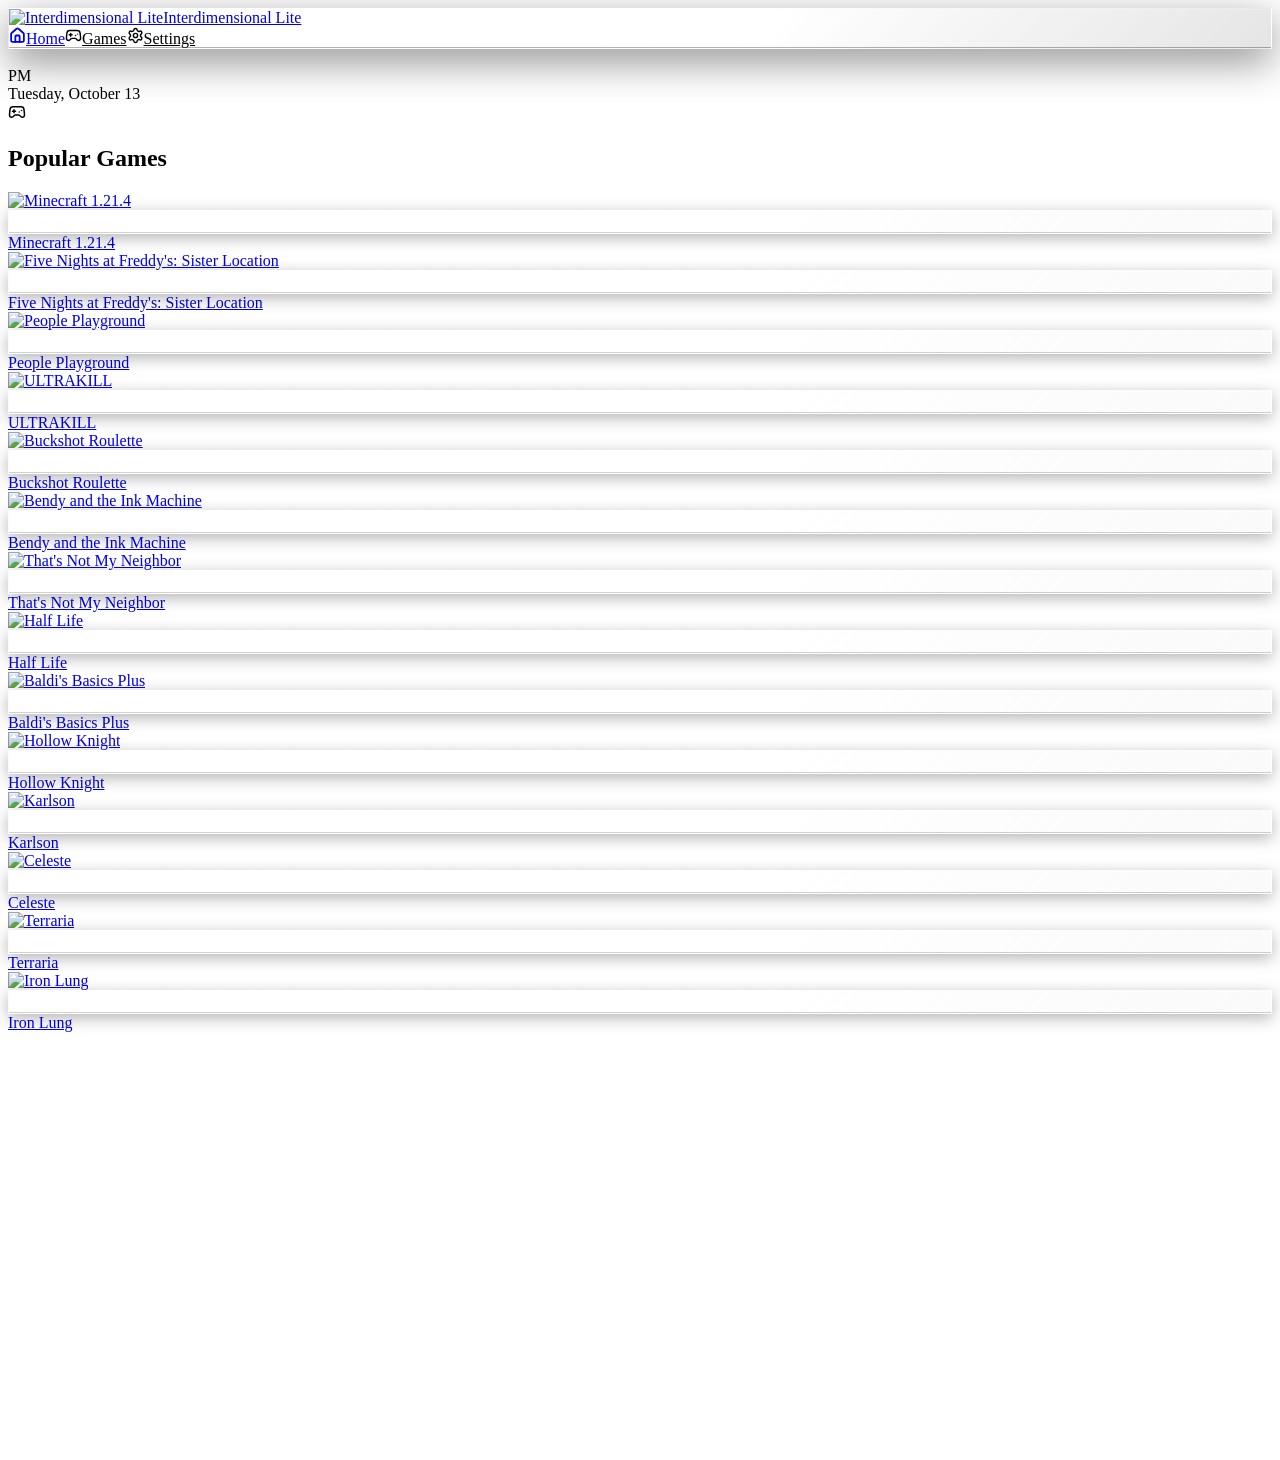
==== Interdimensional Lite.html @ 0acb7c96 "Add files via upload" ====
<!DOCTYPE html>
<!-- saved from url=(0045)https://pinkdev.d13qic2f6zga3.amplifyapp.com/ -->
<html lang="en" class="dark" data-theme="black" data-liquid-glass="true" style="--lg-blur: 32px; --lg-saturate: 220%; --lg-brightness: 1.06; --lg-border-opacity: 0.12; --lg-refraction: 1;"><head><meta http-equiv="Content-Type" content="text/html; charset=UTF-8">
    
    <link rel="icon" type="image/png" href="./Interdimensional Lite_files/favicon.png" crossorigin="anonymous">
    <meta name="viewport" content="width=device-width, initial-scale=1.0">
    <title>Interdimensional Lite</title>
    <link rel="preconnect" href="https://fonts.googleapis.com/">
    <link rel="preconnect" href="https://fonts.gstatic.com/" crossorigin="">
    <link href="./Interdimensional Lite_files/css2" rel="stylesheet">
    <script type="module" crossorigin="" src="./Interdimensional Lite_files/index-JoggaR83.js.download"></script>
    <link rel="stylesheet" crossorigin="" href="./Interdimensional Lite_files/index-BYMD2Hhy.css">
  </head>
  <body class="text-white antialiased" style="overflow: hidden;">
    <div id="root"><div class="flex flex-col min-h-screen relative z-10"><div class="fixed top-4 left-1/2 -translate-x-1/2 z-50"><nav class="flex items-center gap-1.5 px-3 py-2 rounded-2xl" style="background: linear-gradient(135deg, rgba(255, 255, 255, 0.1), rgba(255, 255, 255, 0.024) 30%, rgba(255, 255, 255, 0.06) 60%, rgba(0, 0, 0, 0.1)); border: 1px solid rgba(255, 255, 255, 0.12); box-shadow: rgba(255, 255, 255, 0.22) 0px 1px 0px inset, rgba(0, 0, 0, 0.3) 0px -1px 0px inset, rgba(0, 0, 0, 0.45) 0px 12px 40px, rgba(255, 255, 255, 0.08) 0px 0px 0px 0.5px; backdrop-filter: blur(42px) saturate(253%) brightness(1.06) contrast(1);"><a class="flex items-center gap-2 px-3 py-1.5 mr-1.5" href="https://pinkdev.d13qic2f6zga3.amplifyapp.com/"><img src="./Interdimensional Lite_files/favicon.png" alt="Interdimensional Lite" class="w-6 h-6 rounded-md"><span class="text-sm font-bold tracking-tight hidden sm:inline" style="color: var(--text-primary);">Interdimensional Lite</span></a><div class="w-px h-6 mr-1.5" style="background: var(--border);"></div><a class="flex items-center gap-1.5 px-3 py-2 rounded-xl text-sm font-medium transition-all duration-200" href="https://pinkdev.d13qic2f6zga3.amplifyapp.com/" style="background: linear-gradient(180deg, color-mix(in srgb, var(--accent) 30%, transparent), color-mix(in srgb, var(--accent) 10%, transparent)); backdrop-filter: blur(21px) saturate(231%) brightness(1.06) contrast(1); border: 1px solid color-mix(in srgb, var(--accent) 45%, transparent); box-shadow: 0 1px 0 rgba(255,255,255,0.24) inset, 0 4px 16px color-mix(in srgb, var(--accent) 25%, transparent);"><svg xmlns="http://www.w3.org/2000/svg" width="17" height="17" viewBox="0 0 24 24" fill="none" stroke="currentColor" stroke-width="2.5" stroke-linecap="round" stroke-linejoin="round" class="lucide lucide-house" aria-hidden="true"><path d="M15 21v-8a1 1 0 0 0-1-1h-4a1 1 0 0 0-1 1v8"></path><path d="M3 10a2 2 0 0 1 .709-1.528l7-6a2 2 0 0 1 2.582 0l7 6A2 2 0 0 1 21 10v9a2 2 0 0 1-2 2H5a2 2 0 0 1-2-2z"></path></svg><span class="hidden sm:inline">Home</span></a><a class="flex items-center gap-1.5 px-3 py-2 rounded-xl text-sm font-medium transition-all duration-200" href="https://pinkdev.d13qic2f6zga3.amplifyapp.com/games" style="color: var(--text-secondary);"><svg xmlns="http://www.w3.org/2000/svg" width="17" height="17" viewBox="0 0 24 24" fill="none" stroke="currentColor" stroke-width="2" stroke-linecap="round" stroke-linejoin="round" class="lucide lucide-gamepad2 lucide-gamepad-2" aria-hidden="true"><line x1="6" x2="10" y1="11" y2="11"></line><line x1="8" x2="8" y1="9" y2="13"></line><line x1="15" x2="15.01" y1="12" y2="12"></line><line x1="18" x2="18.01" y1="10" y2="10"></line><path d="M17.32 5H6.68a4 4 0 0 0-3.978 3.59c-.006.052-.01.101-.017.152C2.604 9.416 2 14.456 2 16a3 3 0 0 0 3 3c1 0 1.5-.5 2-1l1.414-1.414A2 2 0 0 1 9.828 16h4.344a2 2 0 0 1 1.414.586L17 18c.5.5 1 1 2 1a3 3 0 0 0 3-3c0-1.545-.604-6.584-.685-7.258-.007-.05-.011-.1-.017-.151A4 4 0 0 0 17.32 5z"></path></svg><span class="hidden sm:inline">Games</span></a><a class="flex items-center gap-1.5 px-3 py-2 rounded-xl text-sm font-medium transition-all duration-200" href="https://pinkdev.d13qic2f6zga3.amplifyapp.com/settings" style="color: var(--text-secondary);"><svg xmlns="http://www.w3.org/2000/svg" width="17" height="17" viewBox="0 0 24 24" fill="none" stroke="currentColor" stroke-width="2" stroke-linecap="round" stroke-linejoin="round" class="lucide lucide-settings" aria-hidden="true"><path d="M9.671 4.136a2.34 2.34 0 0 1 4.659 0 2.34 2.34 0 0 0 3.319 1.915 2.34 2.34 0 0 1 2.33 4.033 2.34 2.34 0 0 0 0 3.831 2.34 2.34 0 0 1-2.33 4.033 2.34 2.34 0 0 0-3.319 1.915 2.34 2.34 0 0 1-4.659 0 2.34 2.34 0 0 0-3.32-1.915 2.34 2.34 0 0 1-2.33-4.033 2.34 2.34 0 0 0 0-3.831A2.34 2.34 0 0 1 6.35 6.051a2.34 2.34 0 0 0 3.319-1.915"></path><circle cx="12" cy="12" r="3"></circle></svg><span class="hidden sm:inline">Settings</span></a></nav></div><main class="flex-1"><div class="h-screen newtab-bg overflow-hidden"><div class="max-w-[1400px] mx-auto px-6 pt-24 pb-16 flex flex-col items-center gap-10"><div class="flex flex-col items-center gap-1.5 mt-6"><div class="text-7xl font-light tracking-tight leading-none" style="font-feature-settings: &quot;tnum&quot;; background-image: ; background-position-x: ; background-position-y: ; background-size: ; background-repeat: ; background-attachment: ; background-origin: ; background-clip: text; background-color: ; -webkit-text-fill-color: transparent; animation: 6s ease-in-out 0s infinite alternate none running clock-shimmer;">12:46</div><div class="text-lg font-light" style="color: var(--text-secondary); font-feature-settings: &quot;tnum&quot;;">PM</div><div class="flex gap-4 items-center mt-1 text-sm" style="color: var(--text-secondary);"><span>Tuesday, October 13</span></div></div><div class="w-full" style="animation: 0.35s cubic-bezier(0.2, 0.7, 0.2, 1) 0.15s 1 normal both running section-fade;"><div class="flex items-center gap-2 mb-4 px-1.5"><svg xmlns="http://www.w3.org/2000/svg" width="18" height="18" viewBox="0 0 24 24" fill="none" stroke="currentColor" stroke-width="2" stroke-linecap="round" stroke-linejoin="round" class="lucide lucide-gamepad2 lucide-gamepad-2" aria-hidden="true" style="color: var(--accent);"><line x1="6" x2="10" y1="11" y2="11"></line><line x1="8" x2="8" y1="9" y2="13"></line><line x1="15" x2="15.01" y1="12" y2="12"></line><line x1="18" x2="18.01" y1="10" y2="10"></line><path d="M17.32 5H6.68a4 4 0 0 0-3.978 3.59c-.006.052-.01.101-.017.152C2.604 9.416 2 14.456 2 16a3 3 0 0 0 3 3c1 0 1.5-.5 2-1l1.414-1.414A2 2 0 0 1 9.828 16h4.344a2 2 0 0 1 1.414.586L17 18c.5.5 1 1 2 1a3 3 0 0 0 3-3c0-1.545-.604-6.584-.685-7.258-.007-.05-.011-.1-.017-.151A4 4 0 0 0 17.32 5z"></path></svg><h2 class="text-lg font-semibold" style="color: var(--text-primary);">Popular Games</h2></div><div class="grid grid-cols-3 sm:grid-cols-4 md:grid-cols-5 lg:grid-cols-6 xl:grid-cols-7 gap-[11px]"><a class="card-no-shrink block overflow-hidden group relative aspect-square" href="https://pinkdev.d13qic2f6zga3.amplifyapp.com/game/minecraft-1-21-4" style="opacity: 1; transform: scale(1); transition: opacity 0.15s ease-out, transform 0.15s ease-out;"><img src="./Interdimensional Lite_files/183.png" alt="Minecraft 1.21.4" loading="lazy" decoding="async" class="w-full h-full object-cover transition-transform duration-500 group-hover:scale-105"><div class="absolute inset-0 bg-black/0 group-hover:bg-black/50 transition-all duration-300 flex items-center justify-center"><div class="w-11 h-11 rounded-full flex items-center justify-center opacity-0 group-hover:opacity-100 scale-75 group-hover:scale-100 transition-all duration-300" style="background: linear-gradient(135deg, rgba(255, 255, 255, 0.18), rgba(255, 255, 255, 0.05) 30%, rgba(255, 255, 255, 0.12) 60%, rgba(0, 0, 0, 0.02)); backdrop-filter: blur(21px) saturate(242%) brightness(1.06) contrast(1); border: 1px solid rgba(255, 255, 255, 0.192); box-shadow: rgba(255, 255, 255, 0.28) 0px 1px 0px inset, rgba(0, 0, 0, 0.18) 0px -1px 0px inset, rgba(0, 0, 0, 0.3) 0px 4px 16px; color: rgb(255, 255, 255);"><svg xmlns="http://www.w3.org/2000/svg" width="18" height="18" viewBox="0 0 24 24" fill="white" stroke="currentColor" stroke-width="2" stroke-linecap="round" stroke-linejoin="round" class="lucide lucide-play text-white ml-0.5" aria-hidden="true"><path d="M5 5a2 2 0 0 1 3.008-1.728l11.997 6.998a2 2 0 0 1 .003 3.458l-12 7A2 2 0 0 1 5 19z"></path></svg></div></div><div class="absolute bottom-0 left-0 right-0 bg-gradient-to-t from-black/80 via-black/40 to-transparent p-3 pt-8 translate-y-full group-hover:translate-y-0 transition-transform duration-300"><span class="text-white font-semibold text-[13px]">Minecraft 1.21.4</span></div></a><a class="card-no-shrink block overflow-hidden group relative aspect-square" href="https://pinkdev.d13qic2f6zga3.amplifyapp.com/game/five-nights-at-freddy-s-sister-location" style="opacity: 1; transform: scale(1); transition: opacity 0.15s ease-out, transform 0.15s ease-out;"><img src="./Interdimensional Lite_files/185.png" alt="Five Nights at Freddy's: Sister Location" loading="lazy" decoding="async" class="w-full h-full object-cover transition-transform duration-500 group-hover:scale-105"><div class="absolute inset-0 bg-black/0 group-hover:bg-black/50 transition-all duration-300 flex items-center justify-center"><div class="w-11 h-11 rounded-full flex items-center justify-center opacity-0 group-hover:opacity-100 scale-75 group-hover:scale-100 transition-all duration-300" style="background: linear-gradient(135deg, rgba(255, 255, 255, 0.18), rgba(255, 255, 255, 0.05) 30%, rgba(255, 255, 255, 0.12) 60%, rgba(0, 0, 0, 0.02)); backdrop-filter: blur(21px) saturate(242%) brightness(1.06) contrast(1); border: 1px solid rgba(255, 255, 255, 0.192); box-shadow: rgba(255, 255, 255, 0.28) 0px 1px 0px inset, rgba(0, 0, 0, 0.18) 0px -1px 0px inset, rgba(0, 0, 0, 0.3) 0px 4px 16px; color: rgb(255, 255, 255);"><svg xmlns="http://www.w3.org/2000/svg" width="18" height="18" viewBox="0 0 24 24" fill="white" stroke="currentColor" stroke-width="2" stroke-linecap="round" stroke-linejoin="round" class="lucide lucide-play text-white ml-0.5" aria-hidden="true"><path d="M5 5a2 2 0 0 1 3.008-1.728l11.997 6.998a2 2 0 0 1 .003 3.458l-12 7A2 2 0 0 1 5 19z"></path></svg></div></div><div class="absolute bottom-0 left-0 right-0 bg-gradient-to-t from-black/80 via-black/40 to-transparent p-3 pt-8 translate-y-full group-hover:translate-y-0 transition-transform duration-300"><span class="text-white font-semibold text-[13px]">Five Nights at Freddy's: Sister Location</span></div></a><a class="card-no-shrink block overflow-hidden group relative aspect-square" href="https://pinkdev.d13qic2f6zga3.amplifyapp.com/game/people-playground" style="opacity: 1; transform: scale(1); transition: opacity 0.15s ease-out, transform 0.15s ease-out;"><img src="./Interdimensional Lite_files/194-m.png" alt="People Playground" loading="lazy" decoding="async" class="w-full h-full object-cover transition-transform duration-500 group-hover:scale-105"><div class="absolute inset-0 bg-black/0 group-hover:bg-black/50 transition-all duration-300 flex items-center justify-center"><div class="w-11 h-11 rounded-full flex items-center justify-center opacity-0 group-hover:opacity-100 scale-75 group-hover:scale-100 transition-all duration-300" style="background: linear-gradient(135deg, rgba(255, 255, 255, 0.18), rgba(255, 255, 255, 0.05) 30%, rgba(255, 255, 255, 0.12) 60%, rgba(0, 0, 0, 0.02)); backdrop-filter: blur(21px) saturate(242%) brightness(1.06) contrast(1); border: 1px solid rgba(255, 255, 255, 0.192); box-shadow: rgba(255, 255, 255, 0.28) 0px 1px 0px inset, rgba(0, 0, 0, 0.18) 0px -1px 0px inset, rgba(0, 0, 0, 0.3) 0px 4px 16px; color: rgb(255, 255, 255);"><svg xmlns="http://www.w3.org/2000/svg" width="18" height="18" viewBox="0 0 24 24" fill="white" stroke="currentColor" stroke-width="2" stroke-linecap="round" stroke-linejoin="round" class="lucide lucide-play text-white ml-0.5" aria-hidden="true"><path d="M5 5a2 2 0 0 1 3.008-1.728l11.997 6.998a2 2 0 0 1 .003 3.458l-12 7A2 2 0 0 1 5 19z"></path></svg></div></div><div class="absolute bottom-0 left-0 right-0 bg-gradient-to-t from-black/80 via-black/40 to-transparent p-3 pt-8 translate-y-full group-hover:translate-y-0 transition-transform duration-300"><span class="text-white font-semibold text-[13px]">People Playground</span></div></a><a class="card-no-shrink block overflow-hidden group relative aspect-square" href="https://pinkdev.d13qic2f6zga3.amplifyapp.com/game/ultrakill" style="opacity: 1; transform: scale(1); transition: opacity 0.15s ease-out, transform 0.15s ease-out;"><img src="./Interdimensional Lite_files/196.png" alt="ULTRAKILL" loading="lazy" decoding="async" class="w-full h-full object-cover transition-transform duration-500 group-hover:scale-105"><div class="absolute inset-0 bg-black/0 group-hover:bg-black/50 transition-all duration-300 flex items-center justify-center"><div class="w-11 h-11 rounded-full flex items-center justify-center opacity-0 group-hover:opacity-100 scale-75 group-hover:scale-100 transition-all duration-300" style="background: linear-gradient(135deg, rgba(255, 255, 255, 0.18), rgba(255, 255, 255, 0.05) 30%, rgba(255, 255, 255, 0.12) 60%, rgba(0, 0, 0, 0.02)); backdrop-filter: blur(21px) saturate(242%) brightness(1.06) contrast(1); border: 1px solid rgba(255, 255, 255, 0.192); box-shadow: rgba(255, 255, 255, 0.28) 0px 1px 0px inset, rgba(0, 0, 0, 0.18) 0px -1px 0px inset, rgba(0, 0, 0, 0.3) 0px 4px 16px; color: rgb(255, 255, 255);"><svg xmlns="http://www.w3.org/2000/svg" width="18" height="18" viewBox="0 0 24 24" fill="white" stroke="currentColor" stroke-width="2" stroke-linecap="round" stroke-linejoin="round" class="lucide lucide-play text-white ml-0.5" aria-hidden="true"><path d="M5 5a2 2 0 0 1 3.008-1.728l11.997 6.998a2 2 0 0 1 .003 3.458l-12 7A2 2 0 0 1 5 19z"></path></svg></div></div><div class="absolute bottom-0 left-0 right-0 bg-gradient-to-t from-black/80 via-black/40 to-transparent p-3 pt-8 translate-y-full group-hover:translate-y-0 transition-transform duration-300"><span class="text-white font-semibold text-[13px]">ULTRAKILL</span></div></a><a class="card-no-shrink block overflow-hidden group relative aspect-square" href="https://pinkdev.d13qic2f6zga3.amplifyapp.com/game/buckshot-roulette" style="opacity: 1; transform: scale(1); transition: opacity 0.15s ease-out, transform 0.15s ease-out;"><img src="./Interdimensional Lite_files/205.png" alt="Buckshot Roulette" loading="lazy" decoding="async" class="w-full h-full object-cover transition-transform duration-500 group-hover:scale-105"><div class="absolute inset-0 bg-black/0 group-hover:bg-black/50 transition-all duration-300 flex items-center justify-center"><div class="w-11 h-11 rounded-full flex items-center justify-center opacity-0 group-hover:opacity-100 scale-75 group-hover:scale-100 transition-all duration-300" style="background: linear-gradient(135deg, rgba(255, 255, 255, 0.18), rgba(255, 255, 255, 0.05) 30%, rgba(255, 255, 255, 0.12) 60%, rgba(0, 0, 0, 0.02)); backdrop-filter: blur(21px) saturate(242%) brightness(1.06) contrast(1); border: 1px solid rgba(255, 255, 255, 0.192); box-shadow: rgba(255, 255, 255, 0.28) 0px 1px 0px inset, rgba(0, 0, 0, 0.18) 0px -1px 0px inset, rgba(0, 0, 0, 0.3) 0px 4px 16px; color: rgb(255, 255, 255);"><svg xmlns="http://www.w3.org/2000/svg" width="18" height="18" viewBox="0 0 24 24" fill="white" stroke="currentColor" stroke-width="2" stroke-linecap="round" stroke-linejoin="round" class="lucide lucide-play text-white ml-0.5" aria-hidden="true"><path d="M5 5a2 2 0 0 1 3.008-1.728l11.997 6.998a2 2 0 0 1 .003 3.458l-12 7A2 2 0 0 1 5 19z"></path></svg></div></div><div class="absolute bottom-0 left-0 right-0 bg-gradient-to-t from-black/80 via-black/40 to-transparent p-3 pt-8 translate-y-full group-hover:translate-y-0 transition-transform duration-300"><span class="text-white font-semibold text-[13px]">Buckshot Roulette</span></div></a><a class="card-no-shrink block overflow-hidden group relative aspect-square" href="https://pinkdev.d13qic2f6zga3.amplifyapp.com/game/bendy-and-the-ink-machine" style="opacity: 1; transform: scale(1); transition: opacity 0.15s ease-out, transform 0.15s ease-out;"><img src="./Interdimensional Lite_files/215.png" alt="Bendy and the Ink Machine" loading="lazy" decoding="async" class="w-full h-full object-cover transition-transform duration-500 group-hover:scale-105"><div class="absolute inset-0 bg-black/0 group-hover:bg-black/50 transition-all duration-300 flex items-center justify-center"><div class="w-11 h-11 rounded-full flex items-center justify-center opacity-0 group-hover:opacity-100 scale-75 group-hover:scale-100 transition-all duration-300" style="background: linear-gradient(135deg, rgba(255, 255, 255, 0.18), rgba(255, 255, 255, 0.05) 30%, rgba(255, 255, 255, 0.12) 60%, rgba(0, 0, 0, 0.02)); backdrop-filter: blur(21px) saturate(242%) brightness(1.06) contrast(1); border: 1px solid rgba(255, 255, 255, 0.192); box-shadow: rgba(255, 255, 255, 0.28) 0px 1px 0px inset, rgba(0, 0, 0, 0.18) 0px -1px 0px inset, rgba(0, 0, 0, 0.3) 0px 4px 16px; color: rgb(255, 255, 255);"><svg xmlns="http://www.w3.org/2000/svg" width="18" height="18" viewBox="0 0 24 24" fill="white" stroke="currentColor" stroke-width="2" stroke-linecap="round" stroke-linejoin="round" class="lucide lucide-play text-white ml-0.5" aria-hidden="true"><path d="M5 5a2 2 0 0 1 3.008-1.728l11.997 6.998a2 2 0 0 1 .003 3.458l-12 7A2 2 0 0 1 5 19z"></path></svg></div></div><div class="absolute bottom-0 left-0 right-0 bg-gradient-to-t from-black/80 via-black/40 to-transparent p-3 pt-8 translate-y-full group-hover:translate-y-0 transition-transform duration-300"><span class="text-white font-semibold text-[13px]">Bendy and the Ink Machine</span></div></a><a class="card-no-shrink block overflow-hidden group relative aspect-square" href="https://pinkdev.d13qic2f6zga3.amplifyapp.com/game/that-s-not-my-neighbor" style="opacity: 1; transform: scale(1); transition: opacity 0.15s ease-out, transform 0.15s ease-out;"><img src="./Interdimensional Lite_files/216.png" alt="That's Not My Neighbor" loading="lazy" decoding="async" class="w-full h-full object-cover transition-transform duration-500 group-hover:scale-105"><div class="absolute inset-0 bg-black/0 group-hover:bg-black/50 transition-all duration-300 flex items-center justify-center"><div class="w-11 h-11 rounded-full flex items-center justify-center opacity-0 group-hover:opacity-100 scale-75 group-hover:scale-100 transition-all duration-300" style="background: linear-gradient(135deg, rgba(255, 255, 255, 0.18), rgba(255, 255, 255, 0.05) 30%, rgba(255, 255, 255, 0.12) 60%, rgba(0, 0, 0, 0.02)); backdrop-filter: blur(21px) saturate(242%) brightness(1.06) contrast(1); border: 1px solid rgba(255, 255, 255, 0.192); box-shadow: rgba(255, 255, 255, 0.28) 0px 1px 0px inset, rgba(0, 0, 0, 0.18) 0px -1px 0px inset, rgba(0, 0, 0, 0.3) 0px 4px 16px; color: rgb(255, 255, 255);"><svg xmlns="http://www.w3.org/2000/svg" width="18" height="18" viewBox="0 0 24 24" fill="white" stroke="currentColor" stroke-width="2" stroke-linecap="round" stroke-linejoin="round" class="lucide lucide-play text-white ml-0.5" aria-hidden="true"><path d="M5 5a2 2 0 0 1 3.008-1.728l11.997 6.998a2 2 0 0 1 .003 3.458l-12 7A2 2 0 0 1 5 19z"></path></svg></div></div><div class="absolute bottom-0 left-0 right-0 bg-gradient-to-t from-black/80 via-black/40 to-transparent p-3 pt-8 translate-y-full group-hover:translate-y-0 transition-transform duration-300"><span class="text-white font-semibold text-[13px]">That's Not My Neighbor</span></div></a><a class="card-no-shrink block overflow-hidden group relative aspect-square" href="https://pinkdev.d13qic2f6zga3.amplifyapp.com/game/half-life" style="opacity: 1; transform: scale(1); transition: opacity 0.15s ease-out, transform 0.15s ease-out;"><img src="./Interdimensional Lite_files/262.png" alt="Half Life" loading="lazy" decoding="async" class="w-full h-full object-cover transition-transform duration-500 group-hover:scale-105"><div class="absolute inset-0 bg-black/0 group-hover:bg-black/50 transition-all duration-300 flex items-center justify-center"><div class="w-11 h-11 rounded-full flex items-center justify-center opacity-0 group-hover:opacity-100 scale-75 group-hover:scale-100 transition-all duration-300" style="background: linear-gradient(135deg, rgba(255, 255, 255, 0.18), rgba(255, 255, 255, 0.05) 30%, rgba(255, 255, 255, 0.12) 60%, rgba(0, 0, 0, 0.02)); backdrop-filter: blur(21px) saturate(242%) brightness(1.06) contrast(1); border: 1px solid rgba(255, 255, 255, 0.192); box-shadow: rgba(255, 255, 255, 0.28) 0px 1px 0px inset, rgba(0, 0, 0, 0.18) 0px -1px 0px inset, rgba(0, 0, 0, 0.3) 0px 4px 16px; color: rgb(255, 255, 255);"><svg xmlns="http://www.w3.org/2000/svg" width="18" height="18" viewBox="0 0 24 24" fill="white" stroke="currentColor" stroke-width="2" stroke-linecap="round" stroke-linejoin="round" class="lucide lucide-play text-white ml-0.5" aria-hidden="true"><path d="M5 5a2 2 0 0 1 3.008-1.728l11.997 6.998a2 2 0 0 1 .003 3.458l-12 7A2 2 0 0 1 5 19z"></path></svg></div></div><div class="absolute bottom-0 left-0 right-0 bg-gradient-to-t from-black/80 via-black/40 to-transparent p-3 pt-8 translate-y-full group-hover:translate-y-0 transition-transform duration-300"><span class="text-white font-semibold text-[13px]">Half Life</span></div></a><a class="card-no-shrink block overflow-hidden group relative aspect-square" href="https://pinkdev.d13qic2f6zga3.amplifyapp.com/game/baldi-s-basics-plus" style="opacity: 1; transform: scale(1); transition: opacity 0.15s ease-out, transform 0.15s ease-out;"><img src="./Interdimensional Lite_files/467.png" alt="Baldi's Basics Plus" loading="lazy" decoding="async" class="w-full h-full object-cover transition-transform duration-500 group-hover:scale-105"><div class="absolute inset-0 bg-black/0 group-hover:bg-black/50 transition-all duration-300 flex items-center justify-center"><div class="w-11 h-11 rounded-full flex items-center justify-center opacity-0 group-hover:opacity-100 scale-75 group-hover:scale-100 transition-all duration-300" style="background: linear-gradient(135deg, rgba(255, 255, 255, 0.18), rgba(255, 255, 255, 0.05) 30%, rgba(255, 255, 255, 0.12) 60%, rgba(0, 0, 0, 0.02)); backdrop-filter: blur(21px) saturate(242%) brightness(1.06) contrast(1); border: 1px solid rgba(255, 255, 255, 0.192); box-shadow: rgba(255, 255, 255, 0.28) 0px 1px 0px inset, rgba(0, 0, 0, 0.18) 0px -1px 0px inset, rgba(0, 0, 0, 0.3) 0px 4px 16px; color: rgb(255, 255, 255);"><svg xmlns="http://www.w3.org/2000/svg" width="18" height="18" viewBox="0 0 24 24" fill="white" stroke="currentColor" stroke-width="2" stroke-linecap="round" stroke-linejoin="round" class="lucide lucide-play text-white ml-0.5" aria-hidden="true"><path d="M5 5a2 2 0 0 1 3.008-1.728l11.997 6.998a2 2 0 0 1 .003 3.458l-12 7A2 2 0 0 1 5 19z"></path></svg></div></div><div class="absolute bottom-0 left-0 right-0 bg-gradient-to-t from-black/80 via-black/40 to-transparent p-3 pt-8 translate-y-full group-hover:translate-y-0 transition-transform duration-300"><span class="text-white font-semibold text-[13px]">Baldi's Basics Plus</span></div></a><a class="card-no-shrink block overflow-hidden group relative aspect-square" href="https://pinkdev.d13qic2f6zga3.amplifyapp.com/game/hollow-knight" style="opacity: 1; transform: scale(1); transition: opacity 0.15s ease-out, transform 0.15s ease-out;"><img src="./Interdimensional Lite_files/468.png" alt="Hollow Knight" loading="lazy" decoding="async" class="w-full h-full object-cover transition-transform duration-500 group-hover:scale-105"><div class="absolute inset-0 bg-black/0 group-hover:bg-black/50 transition-all duration-300 flex items-center justify-center"><div class="w-11 h-11 rounded-full flex items-center justify-center opacity-0 group-hover:opacity-100 scale-75 group-hover:scale-100 transition-all duration-300" style="background: linear-gradient(135deg, rgba(255, 255, 255, 0.18), rgba(255, 255, 255, 0.05) 30%, rgba(255, 255, 255, 0.12) 60%, rgba(0, 0, 0, 0.02)); backdrop-filter: blur(21px) saturate(242%) brightness(1.06) contrast(1); border: 1px solid rgba(255, 255, 255, 0.192); box-shadow: rgba(255, 255, 255, 0.28) 0px 1px 0px inset, rgba(0, 0, 0, 0.18) 0px -1px 0px inset, rgba(0, 0, 0, 0.3) 0px 4px 16px; color: rgb(255, 255, 255);"><svg xmlns="http://www.w3.org/2000/svg" width="18" height="18" viewBox="0 0 24 24" fill="white" stroke="currentColor" stroke-width="2" stroke-linecap="round" stroke-linejoin="round" class="lucide lucide-play text-white ml-0.5" aria-hidden="true"><path d="M5 5a2 2 0 0 1 3.008-1.728l11.997 6.998a2 2 0 0 1 .003 3.458l-12 7A2 2 0 0 1 5 19z"></path></svg></div></div><div class="absolute bottom-0 left-0 right-0 bg-gradient-to-t from-black/80 via-black/40 to-transparent p-3 pt-8 translate-y-full group-hover:translate-y-0 transition-transform duration-300"><span class="text-white font-semibold text-[13px]">Hollow Knight</span></div></a><a class="card-no-shrink block overflow-hidden group relative aspect-square" href="https://pinkdev.d13qic2f6zga3.amplifyapp.com/game/karlson" style="opacity: 1; transform: scale(1); transition: opacity 0.15s ease-out, transform 0.15s ease-out;"><img src="./Interdimensional Lite_files/542.png" alt="Karlson" loading="lazy" decoding="async" class="w-full h-full object-cover transition-transform duration-500 group-hover:scale-105"><div class="absolute inset-0 bg-black/0 group-hover:bg-black/50 transition-all duration-300 flex items-center justify-center"><div class="w-11 h-11 rounded-full flex items-center justify-center opacity-0 group-hover:opacity-100 scale-75 group-hover:scale-100 transition-all duration-300" style="background: linear-gradient(135deg, rgba(255, 255, 255, 0.18), rgba(255, 255, 255, 0.05) 30%, rgba(255, 255, 255, 0.12) 60%, rgba(0, 0, 0, 0.02)); backdrop-filter: blur(21px) saturate(242%) brightness(1.06) contrast(1); border: 1px solid rgba(255, 255, 255, 0.192); box-shadow: rgba(255, 255, 255, 0.28) 0px 1px 0px inset, rgba(0, 0, 0, 0.18) 0px -1px 0px inset, rgba(0, 0, 0, 0.3) 0px 4px 16px; color: rgb(255, 255, 255);"><svg xmlns="http://www.w3.org/2000/svg" width="18" height="18" viewBox="0 0 24 24" fill="white" stroke="currentColor" stroke-width="2" stroke-linecap="round" stroke-linejoin="round" class="lucide lucide-play text-white ml-0.5" aria-hidden="true"><path d="M5 5a2 2 0 0 1 3.008-1.728l11.997 6.998a2 2 0 0 1 .003 3.458l-12 7A2 2 0 0 1 5 19z"></path></svg></div></div><div class="absolute bottom-0 left-0 right-0 bg-gradient-to-t from-black/80 via-black/40 to-transparent p-3 pt-8 translate-y-full group-hover:translate-y-0 transition-transform duration-300"><span class="text-white font-semibold text-[13px]">Karlson</span></div></a><a class="card-no-shrink block overflow-hidden group relative aspect-square" href="https://pinkdev.d13qic2f6zga3.amplifyapp.com/game/celeste" style="opacity: 1; transform: scale(1); transition: opacity 0.15s ease-out, transform 0.15s ease-out;"><img src="./Interdimensional Lite_files/623.png" alt="Celeste" loading="lazy" decoding="async" class="w-full h-full object-cover transition-transform duration-500 group-hover:scale-105"><div class="absolute inset-0 bg-black/0 group-hover:bg-black/50 transition-all duration-300 flex items-center justify-center"><div class="w-11 h-11 rounded-full flex items-center justify-center opacity-0 group-hover:opacity-100 scale-75 group-hover:scale-100 transition-all duration-300" style="background: linear-gradient(135deg, rgba(255, 255, 255, 0.18), rgba(255, 255, 255, 0.05) 30%, rgba(255, 255, 255, 0.12) 60%, rgba(0, 0, 0, 0.02)); backdrop-filter: blur(21px) saturate(242%) brightness(1.06) contrast(1); border: 1px solid rgba(255, 255, 255, 0.192); box-shadow: rgba(255, 255, 255, 0.28) 0px 1px 0px inset, rgba(0, 0, 0, 0.18) 0px -1px 0px inset, rgba(0, 0, 0, 0.3) 0px 4px 16px; color: rgb(255, 255, 255);"><svg xmlns="http://www.w3.org/2000/svg" width="18" height="18" viewBox="0 0 24 24" fill="white" stroke="currentColor" stroke-width="2" stroke-linecap="round" stroke-linejoin="round" class="lucide lucide-play text-white ml-0.5" aria-hidden="true"><path d="M5 5a2 2 0 0 1 3.008-1.728l11.997 6.998a2 2 0 0 1 .003 3.458l-12 7A2 2 0 0 1 5 19z"></path></svg></div></div><div class="absolute bottom-0 left-0 right-0 bg-gradient-to-t from-black/80 via-black/40 to-transparent p-3 pt-8 translate-y-full group-hover:translate-y-0 transition-transform duration-300"><span class="text-white font-semibold text-[13px]">Celeste</span></div></a><a class="card-no-shrink block overflow-hidden group relative aspect-square" href="https://pinkdev.d13qic2f6zga3.amplifyapp.com/game/terraria" style="opacity: 1; transform: scale(1); transition: opacity 0.15s ease-out, transform 0.15s ease-out;"><img src="./Interdimensional Lite_files/669.png" alt="Terraria" loading="lazy" decoding="async" class="w-full h-full object-cover transition-transform duration-500 group-hover:scale-105"><div class="absolute inset-0 bg-black/0 group-hover:bg-black/50 transition-all duration-300 flex items-center justify-center"><div class="w-11 h-11 rounded-full flex items-center justify-center opacity-0 group-hover:opacity-100 scale-75 group-hover:scale-100 transition-all duration-300" style="background: linear-gradient(135deg, rgba(255, 255, 255, 0.18), rgba(255, 255, 255, 0.05) 30%, rgba(255, 255, 255, 0.12) 60%, rgba(0, 0, 0, 0.02)); backdrop-filter: blur(21px) saturate(242%) brightness(1.06) contrast(1); border: 1px solid rgba(255, 255, 255, 0.192); box-shadow: rgba(255, 255, 255, 0.28) 0px 1px 0px inset, rgba(0, 0, 0, 0.18) 0px -1px 0px inset, rgba(0, 0, 0, 0.3) 0px 4px 16px; color: rgb(255, 255, 255);"><svg xmlns="http://www.w3.org/2000/svg" width="18" height="18" viewBox="0 0 24 24" fill="white" stroke="currentColor" stroke-width="2" stroke-linecap="round" stroke-linejoin="round" class="lucide lucide-play text-white ml-0.5" aria-hidden="true"><path d="M5 5a2 2 0 0 1 3.008-1.728l11.997 6.998a2 2 0 0 1 .003 3.458l-12 7A2 2 0 0 1 5 19z"></path></svg></div></div><div class="absolute bottom-0 left-0 right-0 bg-gradient-to-t from-black/80 via-black/40 to-transparent p-3 pt-8 translate-y-full group-hover:translate-y-0 transition-transform duration-300"><span class="text-white font-semibold text-[13px]">Terraria</span></div></a><a class="card-no-shrink block overflow-hidden group relative aspect-square" href="https://pinkdev.d13qic2f6zga3.amplifyapp.com/game/iron-lung" style="opacity: 1; transform: scale(1); transition: opacity 0.15s ease-out, transform 0.15s ease-out;"><img src="./Interdimensional Lite_files/705.png" alt="Iron Lung" loading="lazy" decoding="async" class="w-full h-full object-cover transition-transform duration-500 group-hover:scale-105"><div class="absolute inset-0 bg-black/0 group-hover:bg-black/50 transition-all duration-300 flex items-center justify-center"><div class="w-11 h-11 rounded-full flex items-center justify-center opacity-0 group-hover:opacity-100 scale-75 group-hover:scale-100 transition-all duration-300" style="background: linear-gradient(135deg, rgba(255, 255, 255, 0.18), rgba(255, 255, 255, 0.05) 30%, rgba(255, 255, 255, 0.12) 60%, rgba(0, 0, 0, 0.02)); backdrop-filter: blur(21px) saturate(242%) brightness(1.06) contrast(1); border: 1px solid rgba(255, 255, 255, 0.192); box-shadow: rgba(255, 255, 255, 0.28) 0px 1px 0px inset, rgba(0, 0, 0, 0.18) 0px -1px 0px inset, rgba(0, 0, 0, 0.3) 0px 4px 16px; color: rgb(255, 255, 255);"><svg xmlns="http://www.w3.org/2000/svg" width="18" height="18" viewBox="0 0 24 24" fill="white" stroke="currentColor" stroke-width="2" stroke-linecap="round" stroke-linejoin="round" class="lucide lucide-play text-white ml-0.5" aria-hidden="true"><path d="M5 5a2 2 0 0 1 3.008-1.728l11.997 6.998a2 2 0 0 1 .003 3.458l-12 7A2 2 0 0 1 5 19z"></path></svg></div></div><div class="absolute bottom-0 left-0 right-0 bg-gradient-to-t from-black/80 via-black/40 to-transparent p-3 pt-8 translate-y-full group-hover:translate-y-0 transition-transform duration-300"><span class="text-white font-semibold text-[13px]">Iron Lung</span></div></a><a class="card-no-shrink block overflow-hidden group relative aspect-square" href="https://pinkdev.d13qic2f6zga3.amplifyapp.com/game/five-nights-at-epstein-s" style="opacity: 0; transform: scale(0.3); transition: opacity 0.5s cubic-bezier(0.34, 1.56, 0.64, 1) 700ms, transform 0.5s cubic-bezier(0.34, 1.56, 0.64, 1) 700ms;"><img src="./Interdimensional Lite_files/710.png" alt="Five Nights at Epstein's" loading="lazy" decoding="async" class="w-full h-full object-cover transition-transform duration-500 group-hover:scale-105"><div class="absolute inset-0 bg-black/0 group-hover:bg-black/50 transition-all duration-300 flex items-center justify-center"><div class="w-11 h-11 rounded-full flex items-center justify-center opacity-0 group-hover:opacity-100 scale-75 group-hover:scale-100 transition-all duration-300" style="background: linear-gradient(135deg, rgba(255, 255, 255, 0.18), rgba(255, 255, 255, 0.05) 30%, rgba(255, 255, 255, 0.12) 60%, rgba(0, 0, 0, 0.02)); backdrop-filter: blur(21px) saturate(242%) brightness(1.06) contrast(1); border: 1px solid rgba(255, 255, 255, 0.192); box-shadow: rgba(255, 255, 255, 0.28) 0px 1px 0px inset, rgba(0, 0, 0, 0.18) 0px -1px 0px inset, rgba(0, 0, 0, 0.3) 0px 4px 16px; color: rgb(255, 255, 255);"><svg xmlns="http://www.w3.org/2000/svg" width="18" height="18" viewBox="0 0 24 24" fill="white" stroke="currentColor" stroke-width="2" stroke-linecap="round" stroke-linejoin="round" class="lucide lucide-play text-white ml-0.5" aria-hidden="true"><path d="M5 5a2 2 0 0 1 3.008-1.728l11.997 6.998a2 2 0 0 1 .003 3.458l-12 7A2 2 0 0 1 5 19z"></path></svg></div></div><div class="absolute bottom-0 left-0 right-0 bg-gradient-to-t from-black/80 via-black/40 to-transparent p-3 pt-8 translate-y-full group-hover:translate-y-0 transition-transform duration-300"><span class="text-white font-semibold text-[13px]">Five Nights at Epstein's</span></div></a><a class="card-no-shrink block overflow-hidden group relative aspect-square" href="https://pinkdev.d13qic2f6zga3.amplifyapp.com/game/clover-pit" style="opacity: 0; transform: scale(0.3); transition: opacity 0.5s cubic-bezier(0.34, 1.56, 0.64, 1) 750ms, transform 0.5s cubic-bezier(0.34, 1.56, 0.64, 1) 750ms;"><img src="./Interdimensional Lite_files/716.png" alt="Clover Pit" loading="lazy" decoding="async" class="w-full h-full object-cover transition-transform duration-500 group-hover:scale-105"><div class="absolute inset-0 bg-black/0 group-hover:bg-black/50 transition-all duration-300 flex items-center justify-center"><div class="w-11 h-11 rounded-full flex items-center justify-center opacity-0 group-hover:opacity-100 scale-75 group-hover:scale-100 transition-all duration-300" style="background: linear-gradient(135deg, rgba(255, 255, 255, 0.18), rgba(255, 255, 255, 0.05) 30%, rgba(255, 255, 255, 0.12) 60%, rgba(0, 0, 0, 0.02)); backdrop-filter: blur(21px) saturate(242%) brightness(1.06) contrast(1); border: 1px solid rgba(255, 255, 255, 0.192); box-shadow: rgba(255, 255, 255, 0.28) 0px 1px 0px inset, rgba(0, 0, 0, 0.18) 0px -1px 0px inset, rgba(0, 0, 0, 0.3) 0px 4px 16px; color: rgb(255, 255, 255);"><svg xmlns="http://www.w3.org/2000/svg" width="18" height="18" viewBox="0 0 24 24" fill="white" stroke="currentColor" stroke-width="2" stroke-linecap="round" stroke-linejoin="round" class="lucide lucide-play text-white ml-0.5" aria-hidden="true"><path d="M5 5a2 2 0 0 1 3.008-1.728l11.997 6.998a2 2 0 0 1 .003 3.458l-12 7A2 2 0 0 1 5 19z"></path></svg></div></div><div class="absolute bottom-0 left-0 right-0 bg-gradient-to-t from-black/80 via-black/40 to-transparent p-3 pt-8 translate-y-full group-hover:translate-y-0 transition-transform duration-300"><span class="text-white font-semibold text-[13px]">Clover Pit</span></div></a><a class="card-no-shrink block overflow-hidden group relative aspect-square" href="https://pinkdev.d13qic2f6zga3.amplifyapp.com/game/untitled-goose-game" style="opacity: 0; transform: scale(0.3); transition: opacity 0.5s cubic-bezier(0.34, 1.56, 0.64, 1) 800ms, transform 0.5s cubic-bezier(0.34, 1.56, 0.64, 1) 800ms;"><img src="./Interdimensional Lite_files/718.png" alt="Untitled Goose Game" loading="lazy" decoding="async" class="w-full h-full object-cover transition-transform duration-500 group-hover:scale-105"><div class="absolute inset-0 bg-black/0 group-hover:bg-black/50 transition-all duration-300 flex items-center justify-center"><div class="w-11 h-11 rounded-full flex items-center justify-center opacity-0 group-hover:opacity-100 scale-75 group-hover:scale-100 transition-all duration-300" style="background: linear-gradient(135deg, rgba(255, 255, 255, 0.18), rgba(255, 255, 255, 0.05) 30%, rgba(255, 255, 255, 0.12) 60%, rgba(0, 0, 0, 0.02)); backdrop-filter: blur(21px) saturate(242%) brightness(1.06) contrast(1); border: 1px solid rgba(255, 255, 255, 0.192); box-shadow: rgba(255, 255, 255, 0.28) 0px 1px 0px inset, rgba(0, 0, 0, 0.18) 0px -1px 0px inset, rgba(0, 0, 0, 0.3) 0px 4px 16px; color: rgb(255, 255, 255);"><svg xmlns="http://www.w3.org/2000/svg" width="18" height="18" viewBox="0 0 24 24" fill="white" stroke="currentColor" stroke-width="2" stroke-linecap="round" stroke-linejoin="round" class="lucide lucide-play text-white ml-0.5" aria-hidden="true"><path d="M5 5a2 2 0 0 1 3.008-1.728l11.997 6.998a2 2 0 0 1 .003 3.458l-12 7A2 2 0 0 1 5 19z"></path></svg></div></div><div class="absolute bottom-0 left-0 right-0 bg-gradient-to-t from-black/80 via-black/40 to-transparent p-3 pt-8 translate-y-full group-hover:translate-y-0 transition-transform duration-300"><span class="text-white font-semibold text-[13px]">Untitled Goose Game</span></div></a><a class="card-no-shrink block overflow-hidden group relative aspect-square" href="https://pinkdev.d13qic2f6zga3.amplifyapp.com/game/hollow-knight-silksong" style="opacity: 0; transform: scale(0.3); transition: opacity 0.5s cubic-bezier(0.34, 1.56, 0.64, 1) 850ms, transform 0.5s cubic-bezier(0.34, 1.56, 0.64, 1) 850ms;"><img src="./Interdimensional Lite_files/771.png" alt="Hollow Knight: Silksong" loading="lazy" decoding="async" class="w-full h-full object-cover transition-transform duration-500 group-hover:scale-105"><div class="absolute inset-0 bg-black/0 group-hover:bg-black/50 transition-all duration-300 flex items-center justify-center"><div class="w-11 h-11 rounded-full flex items-center justify-center opacity-0 group-hover:opacity-100 scale-75 group-hover:scale-100 transition-all duration-300" style="background: linear-gradient(135deg, rgba(255, 255, 255, 0.18), rgba(255, 255, 255, 0.05) 30%, rgba(255, 255, 255, 0.12) 60%, rgba(0, 0, 0, 0.02)); backdrop-filter: blur(21px) saturate(242%) brightness(1.06) contrast(1); border: 1px solid rgba(255, 255, 255, 0.192); box-shadow: rgba(255, 255, 255, 0.28) 0px 1px 0px inset, rgba(0, 0, 0, 0.18) 0px -1px 0px inset, rgba(0, 0, 0, 0.3) 0px 4px 16px; color: rgb(255, 255, 255);"><svg xmlns="http://www.w3.org/2000/svg" width="18" height="18" viewBox="0 0 24 24" fill="white" stroke="currentColor" stroke-width="2" stroke-linecap="round" stroke-linejoin="round" class="lucide lucide-play text-white ml-0.5" aria-hidden="true"><path d="M5 5a2 2 0 0 1 3.008-1.728l11.997 6.998a2 2 0 0 1 .003 3.458l-12 7A2 2 0 0 1 5 19z"></path></svg></div></div><div class="absolute bottom-0 left-0 right-0 bg-gradient-to-t from-black/80 via-black/40 to-transparent p-3 pt-8 translate-y-full group-hover:translate-y-0 transition-transform duration-300"><span class="text-white font-semibold text-[13px]">Hollow Knight: Silksong</span></div></a><a class="card-no-shrink block overflow-hidden group relative aspect-square" href="https://pinkdev.d13qic2f6zga3.amplifyapp.com/game/geometry-dash" style="opacity: 0; transform: scale(0.3); transition: opacity 0.5s cubic-bezier(0.34, 1.56, 0.64, 1) 900ms, transform 0.5s cubic-bezier(0.34, 1.56, 0.64, 1) 900ms;"><img src="./Interdimensional Lite_files/gd-remake.svg" alt="Geometry Dash" loading="lazy" decoding="async" class="w-full h-full object-cover transition-transform duration-500 group-hover:scale-105"><div class="absolute inset-0 bg-black/0 group-hover:bg-black/50 transition-all duration-300 flex items-center justify-center"><div class="w-11 h-11 rounded-full flex items-center justify-center opacity-0 group-hover:opacity-100 scale-75 group-hover:scale-100 transition-all duration-300" style="background: linear-gradient(135deg, rgba(255, 255, 255, 0.18), rgba(255, 255, 255, 0.05) 30%, rgba(255, 255, 255, 0.12) 60%, rgba(0, 0, 0, 0.02)); backdrop-filter: blur(21px) saturate(242%) brightness(1.06) contrast(1); border: 1px solid rgba(255, 255, 255, 0.192); box-shadow: rgba(255, 255, 255, 0.28) 0px 1px 0px inset, rgba(0, 0, 0, 0.18) 0px -1px 0px inset, rgba(0, 0, 0, 0.3) 0px 4px 16px; color: rgb(255, 255, 255);"><svg xmlns="http://www.w3.org/2000/svg" width="18" height="18" viewBox="0 0 24 24" fill="white" stroke="currentColor" stroke-width="2" stroke-linecap="round" stroke-linejoin="round" class="lucide lucide-play text-white ml-0.5" aria-hidden="true"><path d="M5 5a2 2 0 0 1 3.008-1.728l11.997 6.998a2 2 0 0 1 .003 3.458l-12 7A2 2 0 0 1 5 19z"></path></svg></div></div><div class="absolute bottom-0 left-0 right-0 bg-gradient-to-t from-black/80 via-black/40 to-transparent p-3 pt-8 translate-y-full group-hover:translate-y-0 transition-transform duration-300"><span class="text-white font-semibold text-[13px]">Geometry Dash</span></div></a><a class="card-no-shrink block overflow-hidden group relative aspect-square" href="https://pinkdev.d13qic2f6zga3.amplifyapp.com/game/totally-accurate-battle-simulator-tabs" style="opacity: 0; transform: scale(0.3); transition: opacity 0.5s cubic-bezier(0.34, 1.56, 0.64, 1) 950ms, transform 0.5s cubic-bezier(0.34, 1.56, 0.64, 1) 950ms;"><img src="./Interdimensional Lite_files/827.png" alt="Totally Accurate Battle Simulator (TABS)" loading="lazy" decoding="async" class="w-full h-full object-cover transition-transform duration-500 group-hover:scale-105"><div class="absolute inset-0 bg-black/0 group-hover:bg-black/50 transition-all duration-300 flex items-center justify-center"><div class="w-11 h-11 rounded-full flex items-center justify-center opacity-0 group-hover:opacity-100 scale-75 group-hover:scale-100 transition-all duration-300" style="background: linear-gradient(135deg, rgba(255, 255, 255, 0.18), rgba(255, 255, 255, 0.05) 30%, rgba(255, 255, 255, 0.12) 60%, rgba(0, 0, 0, 0.02)); backdrop-filter: blur(21px) saturate(242%) brightness(1.06) contrast(1); border: 1px solid rgba(255, 255, 255, 0.192); box-shadow: rgba(255, 255, 255, 0.28) 0px 1px 0px inset, rgba(0, 0, 0, 0.18) 0px -1px 0px inset, rgba(0, 0, 0, 0.3) 0px 4px 16px; color: rgb(255, 255, 255);"><svg xmlns="http://www.w3.org/2000/svg" width="18" height="18" viewBox="0 0 24 24" fill="white" stroke="currentColor" stroke-width="2" stroke-linecap="round" stroke-linejoin="round" class="lucide lucide-play text-white ml-0.5" aria-hidden="true"><path d="M5 5a2 2 0 0 1 3.008-1.728l11.997 6.998a2 2 0 0 1 .003 3.458l-12 7A2 2 0 0 1 5 19z"></path></svg></div></div><div class="absolute bottom-0 left-0 right-0 bg-gradient-to-t from-black/80 via-black/40 to-transparent p-3 pt-8 translate-y-full group-hover:translate-y-0 transition-transform duration-300"><span class="text-white font-semibold text-[13px]">Totally Accurate Battle Simulator (TABS)</span></div></a><a class="card-no-shrink block overflow-hidden group relative aspect-square" href="https://pinkdev.d13qic2f6zga3.amplifyapp.com/game/karlson-2d" style="opacity: 0; transform: scale(0.3); transition: opacity 0.5s cubic-bezier(0.34, 1.56, 0.64, 1) 1000ms, transform 0.5s cubic-bezier(0.34, 1.56, 0.64, 1) 1000ms;"><img src="./Interdimensional Lite_files/karlson2d.png" alt="Karlson 2D" loading="lazy" decoding="async" class="w-full h-full object-cover transition-transform duration-500 group-hover:scale-105"><div class="absolute inset-0 bg-black/0 group-hover:bg-black/50 transition-all duration-300 flex items-center justify-center"><div class="w-11 h-11 rounded-full flex items-center justify-center opacity-0 group-hover:opacity-100 scale-75 group-hover:scale-100 transition-all duration-300" style="background: linear-gradient(135deg, rgba(255, 255, 255, 0.18), rgba(255, 255, 255, 0.05) 30%, rgba(255, 255, 255, 0.12) 60%, rgba(0, 0, 0, 0.02)); backdrop-filter: blur(21px) saturate(242%) brightness(1.06) contrast(1); border: 1px solid rgba(255, 255, 255, 0.192); box-shadow: rgba(255, 255, 255, 0.28) 0px 1px 0px inset, rgba(0, 0, 0, 0.18) 0px -1px 0px inset, rgba(0, 0, 0, 0.3) 0px 4px 16px; color: rgb(255, 255, 255);"><svg xmlns="http://www.w3.org/2000/svg" width="18" height="18" viewBox="0 0 24 24" fill="white" stroke="currentColor" stroke-width="2" stroke-linecap="round" stroke-linejoin="round" class="lucide lucide-play text-white ml-0.5" aria-hidden="true"><path d="M5 5a2 2 0 0 1 3.008-1.728l11.997 6.998a2 2 0 0 1 .003 3.458l-12 7A2 2 0 0 1 5 19z"></path></svg></div></div><div class="absolute bottom-0 left-0 right-0 bg-gradient-to-t from-black/80 via-black/40 to-transparent p-3 pt-8 translate-y-full group-hover:translate-y-0 transition-transform duration-300"><span class="text-white font-semibold text-[13px]">Karlson 2D</span></div></a></div></div></div></div></main></div></div>
  

</body></html>
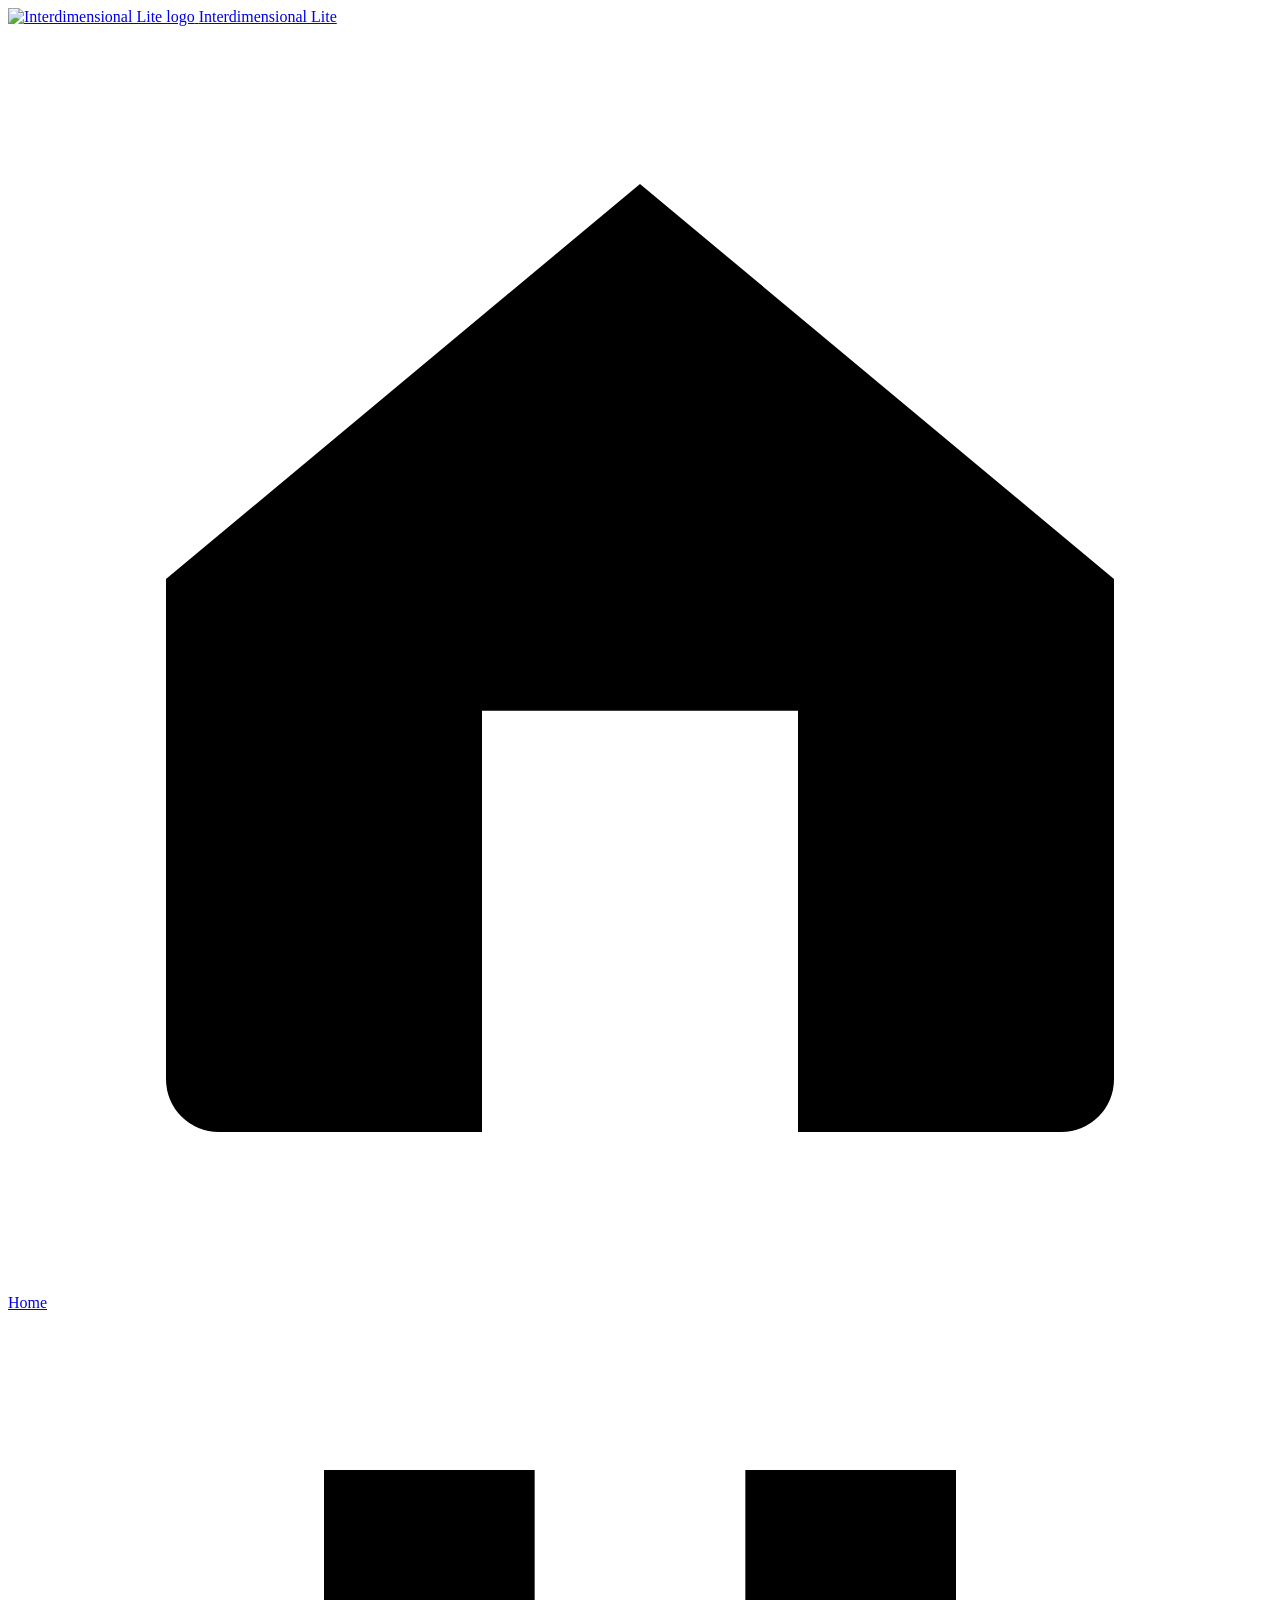
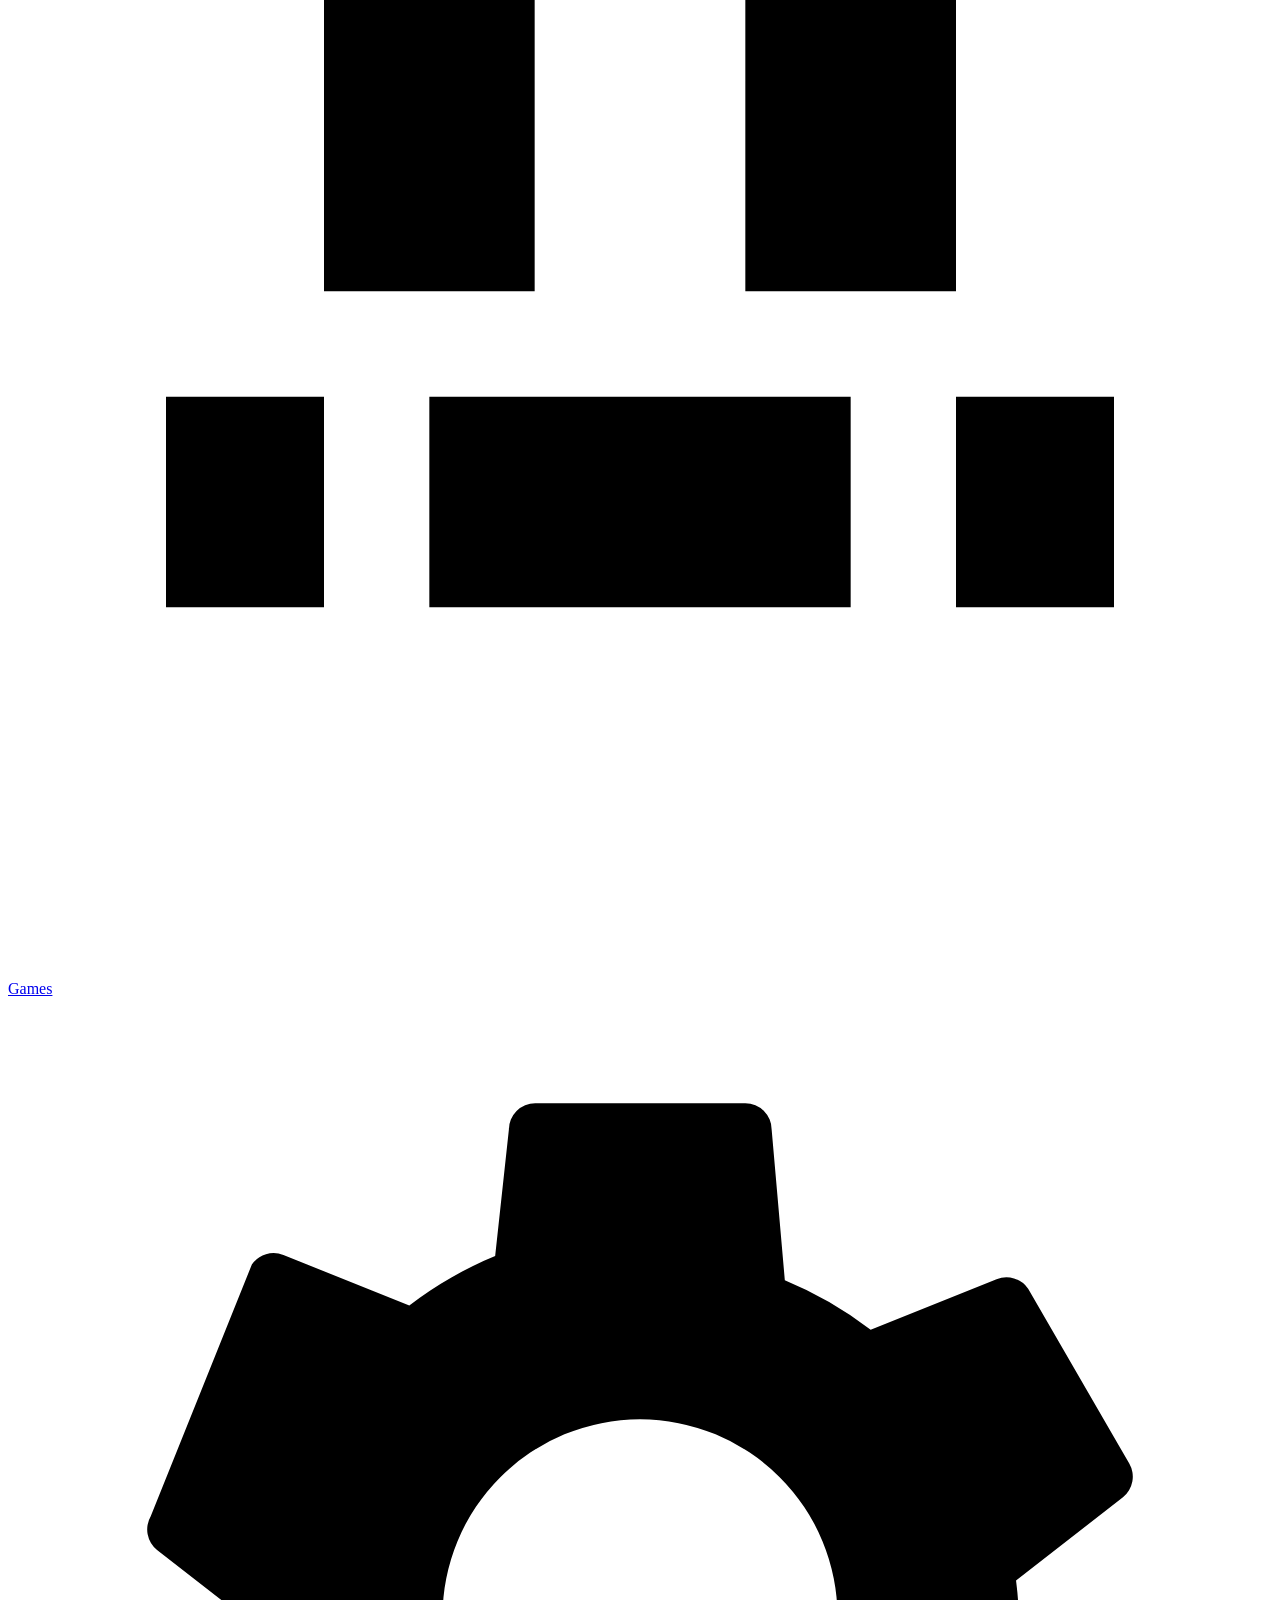
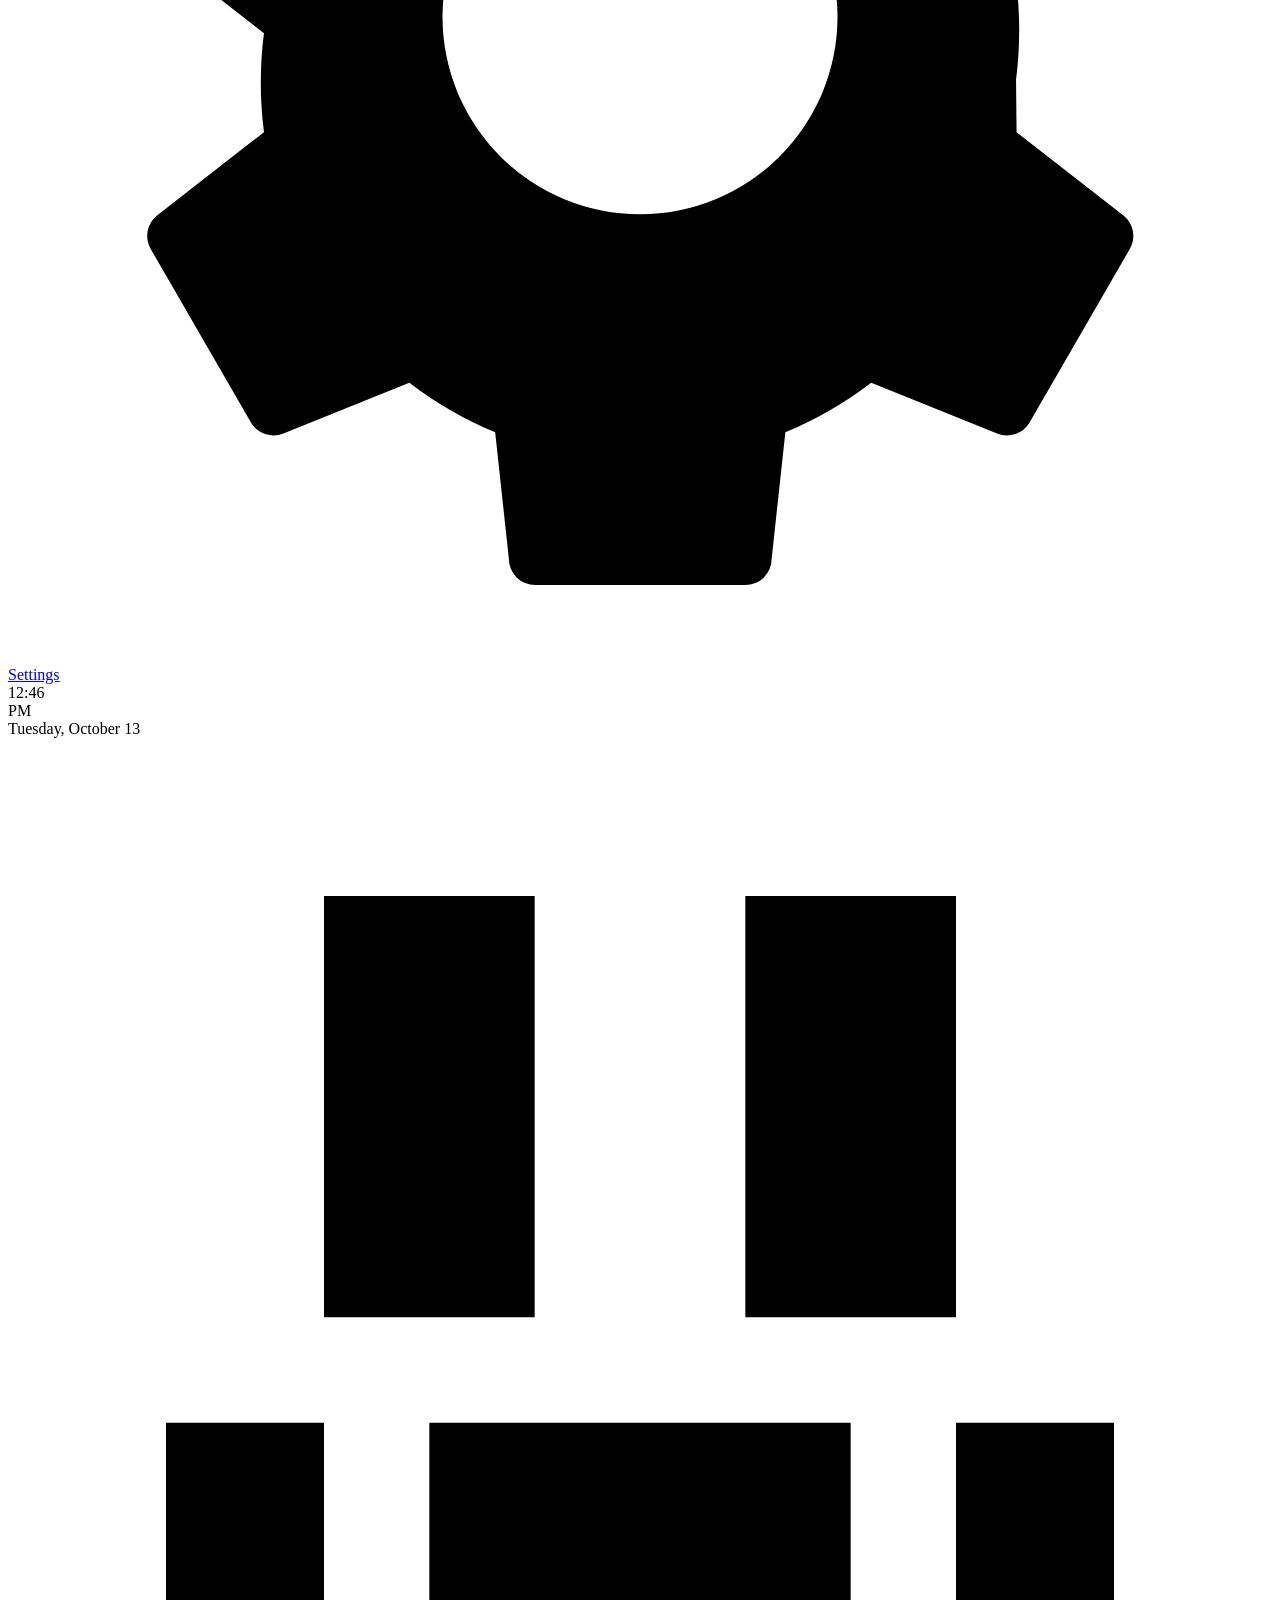
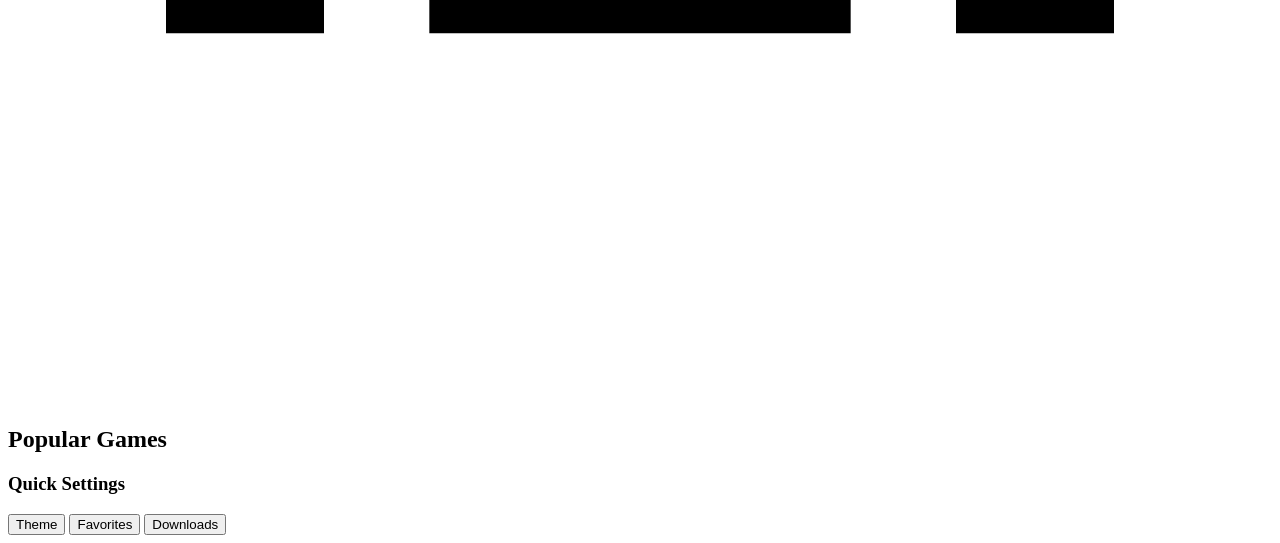
==== commit e9065b5e: "Update print statement from 'Hello' to 'Goodbye'" ====
--- a/Interdimensional Lite.html
+++ b/Interdimensional Lite.html
@@ -1,18 +1,75 @@
 <!DOCTYPE html>
-<!-- saved from url=(0045)https://pinkdev.d13qic2f6zga3.amplifyapp.com/ -->
-<html lang="en" class="dark" data-theme="black" data-liquid-glass="true" style="--lg-blur: 32px; --lg-saturate: 220%; --lg-brightness: 1.06; --lg-border-opacity: 0.12; --lg-refraction: 1;"><head><meta http-equiv="Content-Type" content="text/html; charset=UTF-8">
-    
-    <link rel="icon" type="image/png" href="./Interdimensional Lite_files/favicon.png" crossorigin="anonymous">
-    <meta name="viewport" content="width=device-width, initial-scale=1.0">
+<html lang="en">
+  <head>
+    <meta charset="UTF-8" />
+    <meta name="viewport" content="width=device-width, initial-scale=1.0" />
+    <meta
+      name="description"
+      content="Interdimensional Lite — a dark glassmorphism gaming portal featuring hand-picked browser games."
+    />
     <title>Interdimensional Lite</title>
-    <link rel="preconnect" href="https://fonts.googleapis.com/">
-    <link rel="preconnect" href="https://fonts.gstatic.com/" crossorigin="">
-    <link href="./Interdimensional Lite_files/css2" rel="stylesheet">
-    <script type="module" crossorigin="" src="./Interdimensional Lite_files/index-JoggaR83.js.download"></script>
-    <link rel="stylesheet" crossorigin="" href="./Interdimensional Lite_files/index-BYMD2Hhy.css">
+    <link rel="icon" type="image/png" href="https://pinkdev.d13qic2f6zga3.amplifyapp.com/Interdimensional%20Lite_files/favicon.png" />
+    <link rel="preconnect" href="https://fonts.googleapis.com" />
+    <link rel="preconnect" href="https://fonts.gstatic.com" crossorigin />
+    <link href="https://fonts.googleapis.com/css2?family=Inter:wght@400;500;600;700;800&display=swap" rel="stylesheet" />
+    <link rel="stylesheet" href="styles.css" />
+    <script src="script.js" defer></script>
   </head>
-  <body class="text-white antialiased" style="overflow: hidden;">
-    <div id="root"><div class="flex flex-col min-h-screen relative z-10"><div class="fixed top-4 left-1/2 -translate-x-1/2 z-50"><nav class="flex items-center gap-1.5 px-3 py-2 rounded-2xl" style="background: linear-gradient(135deg, rgba(255, 255, 255, 0.1), rgba(255, 255, 255, 0.024) 30%, rgba(255, 255, 255, 0.06) 60%, rgba(0, 0, 0, 0.1)); border: 1px solid rgba(255, 255, 255, 0.12); box-shadow: rgba(255, 255, 255, 0.22) 0px 1px 0px inset, rgba(0, 0, 0, 0.3) 0px -1px 0px inset, rgba(0, 0, 0, 0.45) 0px 12px 40px, rgba(255, 255, 255, 0.08) 0px 0px 0px 0.5px; backdrop-filter: blur(42px) saturate(253%) brightness(1.06) contrast(1);"><a class="flex items-center gap-2 px-3 py-1.5 mr-1.5" href="https://pinkdev.d13qic2f6zga3.amplifyapp.com/"><img src="./Interdimensional Lite_files/favicon.png" alt="Interdimensional Lite" class="w-6 h-6 rounded-md"><span class="text-sm font-bold tracking-tight hidden sm:inline" style="color: var(--text-primary);">Interdimensional Lite</span></a><div class="w-px h-6 mr-1.5" style="background: var(--border);"></div><a class="flex items-center gap-1.5 px-3 py-2 rounded-xl text-sm font-medium transition-all duration-200" href="https://pinkdev.d13qic2f6zga3.amplifyapp.com/" style="background: linear-gradient(180deg, color-mix(in srgb, var(--accent) 30%, transparent), color-mix(in srgb, var(--accent) 10%, transparent)); backdrop-filter: blur(21px) saturate(231%) brightness(1.06) contrast(1); border: 1px solid color-mix(in srgb, var(--accent) 45%, transparent); box-shadow: 0 1px 0 rgba(255,255,255,0.24) inset, 0 4px 16px color-mix(in srgb, var(--accent) 25%, transparent);"><svg xmlns="http://www.w3.org/2000/svg" width="17" height="17" viewBox="0 0 24 24" fill="none" stroke="currentColor" stroke-width="2.5" stroke-linecap="round" stroke-linejoin="round" class="lucide lucide-house" aria-hidden="true"><path d="M15 21v-8a1 1 0 0 0-1-1h-4a1 1 0 0 0-1 1v8"></path><path d="M3 10a2 2 0 0 1 .709-1.528l7-6a2 2 0 0 1 2.582 0l7 6A2 2 0 0 1 21 10v9a2 2 0 0 1-2 2H5a2 2 0 0 1-2-2z"></path></svg><span class="hidden sm:inline">Home</span></a><a class="flex items-center gap-1.5 px-3 py-2 rounded-xl text-sm font-medium transition-all duration-200" href="https://pinkdev.d13qic2f6zga3.amplifyapp.com/games" style="color: var(--text-secondary);"><svg xmlns="http://www.w3.org/2000/svg" width="17" height="17" viewBox="0 0 24 24" fill="none" stroke="currentColor" stroke-width="2" stroke-linecap="round" stroke-linejoin="round" class="lucide lucide-gamepad2 lucide-gamepad-2" aria-hidden="true"><line x1="6" x2="10" y1="11" y2="11"></line><line x1="8" x2="8" y1="9" y2="13"></line><line x1="15" x2="15.01" y1="12" y2="12"></line><line x1="18" x2="18.01" y1="10" y2="10"></line><path d="M17.32 5H6.68a4 4 0 0 0-3.978 3.59c-.006.052-.01.101-.017.152C2.604 9.416 2 14.456 2 16a3 3 0 0 0 3 3c1 0 1.5-.5 2-1l1.414-1.414A2 2 0 0 1 9.828 16h4.344a2 2 0 0 1 1.414.586L17 18c.5.5 1 1 2 1a3 3 0 0 0 3-3c0-1.545-.604-6.584-.685-7.258-.007-.05-.011-.1-.017-.151A4 4 0 0 0 17.32 5z"></path></svg><span class="hidden sm:inline">Games</span></a><a class="flex items-center gap-1.5 px-3 py-2 rounded-xl text-sm font-medium transition-all duration-200" href="https://pinkdev.d13qic2f6zga3.amplifyapp.com/settings" style="color: var(--text-secondary);"><svg xmlns="http://www.w3.org/2000/svg" width="17" height="17" viewBox="0 0 24 24" fill="none" stroke="currentColor" stroke-width="2" stroke-linecap="round" stroke-linejoin="round" class="lucide lucide-settings" aria-hidden="true"><path d="M9.671 4.136a2.34 2.34 0 0 1 4.659 0 2.34 2.34 0 0 0 3.319 1.915 2.34 2.34 0 0 1 2.33 4.033 2.34 2.34 0 0 0 0 3.831 2.34 2.34 0 0 1-2.33 4.033 2.34 2.34 0 0 0-3.319 1.915 2.34 2.34 0 0 1-4.659 0 2.34 2.34 0 0 0-3.32-1.915 2.34 2.34 0 0 1-2.33-4.033 2.34 2.34 0 0 0 0-3.831A2.34 2.34 0 0 1 6.35 6.051a2.34 2.34 0 0 0 3.319-1.915"></path><circle cx="12" cy="12" r="3"></circle></svg><span class="hidden sm:inline">Settings</span></a></nav></div><main class="flex-1"><div class="h-screen newtab-bg overflow-hidden"><div class="max-w-[1400px] mx-auto px-6 pt-24 pb-16 flex flex-col items-center gap-10"><div class="flex flex-col items-center gap-1.5 mt-6"><div class="text-7xl font-light tracking-tight leading-none" style="font-feature-settings: &quot;tnum&quot;; background-image: ; background-position-x: ; background-position-y: ; background-size: ; background-repeat: ; background-attachment: ; background-origin: ; background-clip: text; background-color: ; -webkit-text-fill-color: transparent; animation: 6s ease-in-out 0s infinite alternate none running clock-shimmer;">12:46</div><div class="text-lg font-light" style="color: var(--text-secondary); font-feature-settings: &quot;tnum&quot;;">PM</div><div class="flex gap-4 items-center mt-1 text-sm" style="color: var(--text-secondary);"><span>Tuesday, October 13</span></div></div><div class="w-full" style="animation: 0.35s cubic-bezier(0.2, 0.7, 0.2, 1) 0.15s 1 normal both running section-fade;"><div class="flex items-center gap-2 mb-4 px-1.5"><svg xmlns="http://www.w3.org/2000/svg" width="18" height="18" viewBox="0 0 24 24" fill="none" stroke="currentColor" stroke-width="2" stroke-linecap="round" stroke-linejoin="round" class="lucide lucide-gamepad2 lucide-gamepad-2" aria-hidden="true" style="color: var(--accent);"><line x1="6" x2="10" y1="11" y2="11"></line><line x1="8" x2="8" y1="9" y2="13"></line><line x1="15" x2="15.01" y1="12" y2="12"></line><line x1="18" x2="18.01" y1="10" y2="10"></line><path d="M17.32 5H6.68a4 4 0 0 0-3.978 3.59c-.006.052-.01.101-.017.152C2.604 9.416 2 14.456 2 16a3 3 0 0 0 3 3c1 0 1.5-.5 2-1l1.414-1.414A2 2 0 0 1 9.828 16h4.344a2 2 0 0 1 1.414.586L17 18c.5.5 1 1 2 1a3 3 0 0 0 3-3c0-1.545-.604-6.584-.685-7.258-.007-.05-.011-.1-.017-.151A4 4 0 0 0 17.32 5z"></path></svg><h2 class="text-lg font-semibold" style="color: var(--text-primary);">Popular Games</h2></div><div class="grid grid-cols-3 sm:grid-cols-4 md:grid-cols-5 lg:grid-cols-6 xl:grid-cols-7 gap-[11px]"><a class="card-no-shrink block overflow-hidden group relative aspect-square" href="https://pinkdev.d13qic2f6zga3.amplifyapp.com/game/minecraft-1-21-4" style="opacity: 1; transform: scale(1); transition: opacity 0.15s ease-out, transform 0.15s ease-out;"><img src="./Interdimensional Lite_files/183.png" alt="Minecraft 1.21.4" loading="lazy" decoding="async" class="w-full h-full object-cover transition-transform duration-500 group-hover:scale-105"><div class="absolute inset-0 bg-black/0 group-hover:bg-black/50 transition-all duration-300 flex items-center justify-center"><div class="w-11 h-11 rounded-full flex items-center justify-center opacity-0 group-hover:opacity-100 scale-75 group-hover:scale-100 transition-all duration-300" style="background: linear-gradient(135deg, rgba(255, 255, 255, 0.18), rgba(255, 255, 255, 0.05) 30%, rgba(255, 255, 255, 0.12) 60%, rgba(0, 0, 0, 0.02)); backdrop-filter: blur(21px) saturate(242%) brightness(1.06) contrast(1); border: 1px solid rgba(255, 255, 255, 0.192); box-shadow: rgba(255, 255, 255, 0.28) 0px 1px 0px inset, rgba(0, 0, 0, 0.18) 0px -1px 0px inset, rgba(0, 0, 0, 0.3) 0px 4px 16px; color: rgb(255, 255, 255);"><svg xmlns="http://www.w3.org/2000/svg" width="18" height="18" viewBox="0 0 24 24" fill="white" stroke="currentColor" stroke-width="2" stroke-linecap="round" stroke-linejoin="round" class="lucide lucide-play text-white ml-0.5" aria-hidden="true"><path d="M5 5a2 2 0 0 1 3.008-1.728l11.997 6.998a2 2 0 0 1 .003 3.458l-12 7A2 2 0 0 1 5 19z"></path></svg></div></div><div class="absolute bottom-0 left-0 right-0 bg-gradient-to-t from-black/80 via-black/40 to-transparent p-3 pt-8 translate-y-full group-hover:translate-y-0 transition-transform duration-300"><span class="text-white font-semibold text-[13px]">Minecraft 1.21.4</span></div></a><a class="card-no-shrink block overflow-hidden group relative aspect-square" href="https://pinkdev.d13qic2f6zga3.amplifyapp.com/game/five-nights-at-freddy-s-sister-location" style="opacity: 1; transform: scale(1); transition: opacity 0.15s ease-out, transform 0.15s ease-out;"><img src="./Interdimensional Lite_files/185.png" alt="Five Nights at Freddy's: Sister Location" loading="lazy" decoding="async" class="w-full h-full object-cover transition-transform duration-500 group-hover:scale-105"><div class="absolute inset-0 bg-black/0 group-hover:bg-black/50 transition-all duration-300 flex items-center justify-center"><div class="w-11 h-11 rounded-full flex items-center justify-center opacity-0 group-hover:opacity-100 scale-75 group-hover:scale-100 transition-all duration-300" style="background: linear-gradient(135deg, rgba(255, 255, 255, 0.18), rgba(255, 255, 255, 0.05) 30%, rgba(255, 255, 255, 0.12) 60%, rgba(0, 0, 0, 0.02)); backdrop-filter: blur(21px) saturate(242%) brightness(1.06) contrast(1); border: 1px solid rgba(255, 255, 255, 0.192); box-shadow: rgba(255, 255, 255, 0.28) 0px 1px 0px inset, rgba(0, 0, 0, 0.18) 0px -1px 0px inset, rgba(0, 0, 0, 0.3) 0px 4px 16px; color: rgb(255, 255, 255);"><svg xmlns="http://www.w3.org/2000/svg" width="18" height="18" viewBox="0 0 24 24" fill="white" stroke="currentColor" stroke-width="2" stroke-linecap="round" stroke-linejoin="round" class="lucide lucide-play text-white ml-0.5" aria-hidden="true"><path d="M5 5a2 2 0 0 1 3.008-1.728l11.997 6.998a2 2 0 0 1 .003 3.458l-12 7A2 2 0 0 1 5 19z"></path></svg></div></div><div class="absolute bottom-0 left-0 right-0 bg-gradient-to-t from-black/80 via-black/40 to-transparent p-3 pt-8 translate-y-full group-hover:translate-y-0 transition-transform duration-300"><span class="text-white font-semibold text-[13px]">Five Nights at Freddy's: Sister Location</span></div></a><a class="card-no-shrink block overflow-hidden group relative aspect-square" href="https://pinkdev.d13qic2f6zga3.amplifyapp.com/game/people-playground" style="opacity: 1; transform: scale(1); transition: opacity 0.15s ease-out, transform 0.15s ease-out;"><img src="./Interdimensional Lite_files/194-m.png" alt="People Playground" loading="lazy" decoding="async" class="w-full h-full object-cover transition-transform duration-500 group-hover:scale-105"><div class="absolute inset-0 bg-black/0 group-hover:bg-black/50 transition-all duration-300 flex items-center justify-center"><div class="w-11 h-11 rounded-full flex items-center justify-center opacity-0 group-hover:opacity-100 scale-75 group-hover:scale-100 transition-all duration-300" style="background: linear-gradient(135deg, rgba(255, 255, 255, 0.18), rgba(255, 255, 255, 0.05) 30%, rgba(255, 255, 255, 0.12) 60%, rgba(0, 0, 0, 0.02)); backdrop-filter: blur(21px) saturate(242%) brightness(1.06) contrast(1); border: 1px solid rgba(255, 255, 255, 0.192); box-shadow: rgba(255, 255, 255, 0.28) 0px 1px 0px inset, rgba(0, 0, 0, 0.18) 0px -1px 0px inset, rgba(0, 0, 0, 0.3) 0px 4px 16px; color: rgb(255, 255, 255);"><svg xmlns="http://www.w3.org/2000/svg" width="18" height="18" viewBox="0 0 24 24" fill="white" stroke="currentColor" stroke-width="2" stroke-linecap="round" stroke-linejoin="round" class="lucide lucide-play text-white ml-0.5" aria-hidden="true"><path d="M5 5a2 2 0 0 1 3.008-1.728l11.997 6.998a2 2 0 0 1 .003 3.458l-12 7A2 2 0 0 1 5 19z"></path></svg></div></div><div class="absolute bottom-0 left-0 right-0 bg-gradient-to-t from-black/80 via-black/40 to-transparent p-3 pt-8 translate-y-full group-hover:translate-y-0 transition-transform duration-300"><span class="text-white font-semibold text-[13px]">People Playground</span></div></a><a class="card-no-shrink block overflow-hidden group relative aspect-square" href="https://pinkdev.d13qic2f6zga3.amplifyapp.com/game/ultrakill" style="opacity: 1; transform: scale(1); transition: opacity 0.15s ease-out, transform 0.15s ease-out;"><img src="./Interdimensional Lite_files/196.png" alt="ULTRAKILL" loading="lazy" decoding="async" class="w-full h-full object-cover transition-transform duration-500 group-hover:scale-105"><div class="absolute inset-0 bg-black/0 group-hover:bg-black/50 transition-all duration-300 flex items-center justify-center"><div class="w-11 h-11 rounded-full flex items-center justify-center opacity-0 group-hover:opacity-100 scale-75 group-hover:scale-100 transition-all duration-300" style="background: linear-gradient(135deg, rgba(255, 255, 255, 0.18), rgba(255, 255, 255, 0.05) 30%, rgba(255, 255, 255, 0.12) 60%, rgba(0, 0, 0, 0.02)); backdrop-filter: blur(21px) saturate(242%) brightness(1.06) contrast(1); border: 1px solid rgba(255, 255, 255, 0.192); box-shadow: rgba(255, 255, 255, 0.28) 0px 1px 0px inset, rgba(0, 0, 0, 0.18) 0px -1px 0px inset, rgba(0, 0, 0, 0.3) 0px 4px 16px; color: rgb(255, 255, 255);"><svg xmlns="http://www.w3.org/2000/svg" width="18" height="18" viewBox="0 0 24 24" fill="white" stroke="currentColor" stroke-width="2" stroke-linecap="round" stroke-linejoin="round" class="lucide lucide-play text-white ml-0.5" aria-hidden="true"><path d="M5 5a2 2 0 0 1 3.008-1.728l11.997 6.998a2 2 0 0 1 .003 3.458l-12 7A2 2 0 0 1 5 19z"></path></svg></div></div><div class="absolute bottom-0 left-0 right-0 bg-gradient-to-t from-black/80 via-black/40 to-transparent p-3 pt-8 translate-y-full group-hover:translate-y-0 transition-transform duration-300"><span class="text-white font-semibold text-[13px]">ULTRAKILL</span></div></a><a class="card-no-shrink block overflow-hidden group relative aspect-square" href="https://pinkdev.d13qic2f6zga3.amplifyapp.com/game/buckshot-roulette" style="opacity: 1; transform: scale(1); transition: opacity 0.15s ease-out, transform 0.15s ease-out;"><img src="./Interdimensional Lite_files/205.png" alt="Buckshot Roulette" loading="lazy" decoding="async" class="w-full h-full object-cover transition-transform duration-500 group-hover:scale-105"><div class="absolute inset-0 bg-black/0 group-hover:bg-black/50 transition-all duration-300 flex items-center justify-center"><div class="w-11 h-11 rounded-full flex items-center justify-center opacity-0 group-hover:opacity-100 scale-75 group-hover:scale-100 transition-all duration-300" style="background: linear-gradient(135deg, rgba(255, 255, 255, 0.18), rgba(255, 255, 255, 0.05) 30%, rgba(255, 255, 255, 0.12) 60%, rgba(0, 0, 0, 0.02)); backdrop-filter: blur(21px) saturate(242%) brightness(1.06) contrast(1); border: 1px solid rgba(255, 255, 255, 0.192); box-shadow: rgba(255, 255, 255, 0.28) 0px 1px 0px inset, rgba(0, 0, 0, 0.18) 0px -1px 0px inset, rgba(0, 0, 0, 0.3) 0px 4px 16px; color: rgb(255, 255, 255);"><svg xmlns="http://www.w3.org/2000/svg" width="18" height="18" viewBox="0 0 24 24" fill="white" stroke="currentColor" stroke-width="2" stroke-linecap="round" stroke-linejoin="round" class="lucide lucide-play text-white ml-0.5" aria-hidden="true"><path d="M5 5a2 2 0 0 1 3.008-1.728l11.997 6.998a2 2 0 0 1 .003 3.458l-12 7A2 2 0 0 1 5 19z"></path></svg></div></div><div class="absolute bottom-0 left-0 right-0 bg-gradient-to-t from-black/80 via-black/40 to-transparent p-3 pt-8 translate-y-full group-hover:translate-y-0 transition-transform duration-300"><span class="text-white font-semibold text-[13px]">Buckshot Roulette</span></div></a><a class="card-no-shrink block overflow-hidden group relative aspect-square" href="https://pinkdev.d13qic2f6zga3.amplifyapp.com/game/bendy-and-the-ink-machine" style="opacity: 1; transform: scale(1); transition: opacity 0.15s ease-out, transform 0.15s ease-out;"><img src="./Interdimensional Lite_files/215.png" alt="Bendy and the Ink Machine" loading="lazy" decoding="async" class="w-full h-full object-cover transition-transform duration-500 group-hover:scale-105"><div class="absolute inset-0 bg-black/0 group-hover:bg-black/50 transition-all duration-300 flex items-center justify-center"><div class="w-11 h-11 rounded-full flex items-center justify-center opacity-0 group-hover:opacity-100 scale-75 group-hover:scale-100 transition-all duration-300" style="background: linear-gradient(135deg, rgba(255, 255, 255, 0.18), rgba(255, 255, 255, 0.05) 30%, rgba(255, 255, 255, 0.12) 60%, rgba(0, 0, 0, 0.02)); backdrop-filter: blur(21px) saturate(242%) brightness(1.06) contrast(1); border: 1px solid rgba(255, 255, 255, 0.192); box-shadow: rgba(255, 255, 255, 0.28) 0px 1px 0px inset, rgba(0, 0, 0, 0.18) 0px -1px 0px inset, rgba(0, 0, 0, 0.3) 0px 4px 16px; color: rgb(255, 255, 255);"><svg xmlns="http://www.w3.org/2000/svg" width="18" height="18" viewBox="0 0 24 24" fill="white" stroke="currentColor" stroke-width="2" stroke-linecap="round" stroke-linejoin="round" class="lucide lucide-play text-white ml-0.5" aria-hidden="true"><path d="M5 5a2 2 0 0 1 3.008-1.728l11.997 6.998a2 2 0 0 1 .003 3.458l-12 7A2 2 0 0 1 5 19z"></path></svg></div></div><div class="absolute bottom-0 left-0 right-0 bg-gradient-to-t from-black/80 via-black/40 to-transparent p-3 pt-8 translate-y-full group-hover:translate-y-0 transition-transform duration-300"><span class="text-white font-semibold text-[13px]">Bendy and the Ink Machine</span></div></a><a class="card-no-shrink block overflow-hidden group relative aspect-square" href="https://pinkdev.d13qic2f6zga3.amplifyapp.com/game/that-s-not-my-neighbor" style="opacity: 1; transform: scale(1); transition: opacity 0.15s ease-out, transform 0.15s ease-out;"><img src="./Interdimensional Lite_files/216.png" alt="That's Not My Neighbor" loading="lazy" decoding="async" class="w-full h-full object-cover transition-transform duration-500 group-hover:scale-105"><div class="absolute inset-0 bg-black/0 group-hover:bg-black/50 transition-all duration-300 flex items-center justify-center"><div class="w-11 h-11 rounded-full flex items-center justify-center opacity-0 group-hover:opacity-100 scale-75 group-hover:scale-100 transition-all duration-300" style="background: linear-gradient(135deg, rgba(255, 255, 255, 0.18), rgba(255, 255, 255, 0.05) 30%, rgba(255, 255, 255, 0.12) 60%, rgba(0, 0, 0, 0.02)); backdrop-filter: blur(21px) saturate(242%) brightness(1.06) contrast(1); border: 1px solid rgba(255, 255, 255, 0.192); box-shadow: rgba(255, 255, 255, 0.28) 0px 1px 0px inset, rgba(0, 0, 0, 0.18) 0px -1px 0px inset, rgba(0, 0, 0, 0.3) 0px 4px 16px; color: rgb(255, 255, 255);"><svg xmlns="http://www.w3.org/2000/svg" width="18" height="18" viewBox="0 0 24 24" fill="white" stroke="currentColor" stroke-width="2" stroke-linecap="round" stroke-linejoin="round" class="lucide lucide-play text-white ml-0.5" aria-hidden="true"><path d="M5 5a2 2 0 0 1 3.008-1.728l11.997 6.998a2 2 0 0 1 .003 3.458l-12 7A2 2 0 0 1 5 19z"></path></svg></div></div><div class="absolute bottom-0 left-0 right-0 bg-gradient-to-t from-black/80 via-black/40 to-transparent p-3 pt-8 translate-y-full group-hover:translate-y-0 transition-transform duration-300"><span class="text-white font-semibold text-[13px]">That's Not My Neighbor</span></div></a><a class="card-no-shrink block overflow-hidden group relative aspect-square" href="https://pinkdev.d13qic2f6zga3.amplifyapp.com/game/half-life" style="opacity: 1; transform: scale(1); transition: opacity 0.15s ease-out, transform 0.15s ease-out;"><img src="./Interdimensional Lite_files/262.png" alt="Half Life" loading="lazy" decoding="async" class="w-full h-full object-cover transition-transform duration-500 group-hover:scale-105"><div class="absolute inset-0 bg-black/0 group-hover:bg-black/50 transition-all duration-300 flex items-center justify-center"><div class="w-11 h-11 rounded-full flex items-center justify-center opacity-0 group-hover:opacity-100 scale-75 group-hover:scale-100 transition-all duration-300" style="background: linear-gradient(135deg, rgba(255, 255, 255, 0.18), rgba(255, 255, 255, 0.05) 30%, rgba(255, 255, 255, 0.12) 60%, rgba(0, 0, 0, 0.02)); backdrop-filter: blur(21px) saturate(242%) brightness(1.06) contrast(1); border: 1px solid rgba(255, 255, 255, 0.192); box-shadow: rgba(255, 255, 255, 0.28) 0px 1px 0px inset, rgba(0, 0, 0, 0.18) 0px -1px 0px inset, rgba(0, 0, 0, 0.3) 0px 4px 16px; color: rgb(255, 255, 255);"><svg xmlns="http://www.w3.org/2000/svg" width="18" height="18" viewBox="0 0 24 24" fill="white" stroke="currentColor" stroke-width="2" stroke-linecap="round" stroke-linejoin="round" class="lucide lucide-play text-white ml-0.5" aria-hidden="true"><path d="M5 5a2 2 0 0 1 3.008-1.728l11.997 6.998a2 2 0 0 1 .003 3.458l-12 7A2 2 0 0 1 5 19z"></path></svg></div></div><div class="absolute bottom-0 left-0 right-0 bg-gradient-to-t from-black/80 via-black/40 to-transparent p-3 pt-8 translate-y-full group-hover:translate-y-0 transition-transform duration-300"><span class="text-white font-semibold text-[13px]">Half Life</span></div></a><a class="card-no-shrink block overflow-hidden group relative aspect-square" href="https://pinkdev.d13qic2f6zga3.amplifyapp.com/game/baldi-s-basics-plus" style="opacity: 1; transform: scale(1); transition: opacity 0.15s ease-out, transform 0.15s ease-out;"><img src="./Interdimensional Lite_files/467.png" alt="Baldi's Basics Plus" loading="lazy" decoding="async" class="w-full h-full object-cover transition-transform duration-500 group-hover:scale-105"><div class="absolute inset-0 bg-black/0 group-hover:bg-black/50 transition-all duration-300 flex items-center justify-center"><div class="w-11 h-11 rounded-full flex items-center justify-center opacity-0 group-hover:opacity-100 scale-75 group-hover:scale-100 transition-all duration-300" style="background: linear-gradient(135deg, rgba(255, 255, 255, 0.18), rgba(255, 255, 255, 0.05) 30%, rgba(255, 255, 255, 0.12) 60%, rgba(0, 0, 0, 0.02)); backdrop-filter: blur(21px) saturate(242%) brightness(1.06) contrast(1); border: 1px solid rgba(255, 255, 255, 0.192); box-shadow: rgba(255, 255, 255, 0.28) 0px 1px 0px inset, rgba(0, 0, 0, 0.18) 0px -1px 0px inset, rgba(0, 0, 0, 0.3) 0px 4px 16px; color: rgb(255, 255, 255);"><svg xmlns="http://www.w3.org/2000/svg" width="18" height="18" viewBox="0 0 24 24" fill="white" stroke="currentColor" stroke-width="2" stroke-linecap="round" stroke-linejoin="round" class="lucide lucide-play text-white ml-0.5" aria-hidden="true"><path d="M5 5a2 2 0 0 1 3.008-1.728l11.997 6.998a2 2 0 0 1 .003 3.458l-12 7A2 2 0 0 1 5 19z"></path></svg></div></div><div class="absolute bottom-0 left-0 right-0 bg-gradient-to-t from-black/80 via-black/40 to-transparent p-3 pt-8 translate-y-full group-hover:translate-y-0 transition-transform duration-300"><span class="text-white font-semibold text-[13px]">Baldi's Basics Plus</span></div></a><a class="card-no-shrink block overflow-hidden group relative aspect-square" href="https://pinkdev.d13qic2f6zga3.amplifyapp.com/game/hollow-knight" style="opacity: 1; transform: scale(1); transition: opacity 0.15s ease-out, transform 0.15s ease-out;"><img src="./Interdimensional Lite_files/468.png" alt="Hollow Knight" loading="lazy" decoding="async" class="w-full h-full object-cover transition-transform duration-500 group-hover:scale-105"><div class="absolute inset-0 bg-black/0 group-hover:bg-black/50 transition-all duration-300 flex items-center justify-center"><div class="w-11 h-11 rounded-full flex items-center justify-center opacity-0 group-hover:opacity-100 scale-75 group-hover:scale-100 transition-all duration-300" style="background: linear-gradient(135deg, rgba(255, 255, 255, 0.18), rgba(255, 255, 255, 0.05) 30%, rgba(255, 255, 255, 0.12) 60%, rgba(0, 0, 0, 0.02)); backdrop-filter: blur(21px) saturate(242%) brightness(1.06) contrast(1); border: 1px solid rgba(255, 255, 255, 0.192); box-shadow: rgba(255, 255, 255, 0.28) 0px 1px 0px inset, rgba(0, 0, 0, 0.18) 0px -1px 0px inset, rgba(0, 0, 0, 0.3) 0px 4px 16px; color: rgb(255, 255, 255);"><svg xmlns="http://www.w3.org/2000/svg" width="18" height="18" viewBox="0 0 24 24" fill="white" stroke="currentColor" stroke-width="2" stroke-linecap="round" stroke-linejoin="round" class="lucide lucide-play text-white ml-0.5" aria-hidden="true"><path d="M5 5a2 2 0 0 1 3.008-1.728l11.997 6.998a2 2 0 0 1 .003 3.458l-12 7A2 2 0 0 1 5 19z"></path></svg></div></div><div class="absolute bottom-0 left-0 right-0 bg-gradient-to-t from-black/80 via-black/40 to-transparent p-3 pt-8 translate-y-full group-hover:translate-y-0 transition-transform duration-300"><span class="text-white font-semibold text-[13px]">Hollow Knight</span></div></a><a class="card-no-shrink block overflow-hidden group relative aspect-square" href="https://pinkdev.d13qic2f6zga3.amplifyapp.com/game/karlson" style="opacity: 1; transform: scale(1); transition: opacity 0.15s ease-out, transform 0.15s ease-out;"><img src="./Interdimensional Lite_files/542.png" alt="Karlson" loading="lazy" decoding="async" class="w-full h-full object-cover transition-transform duration-500 group-hover:scale-105"><div class="absolute inset-0 bg-black/0 group-hover:bg-black/50 transition-all duration-300 flex items-center justify-center"><div class="w-11 h-11 rounded-full flex items-center justify-center opacity-0 group-hover:opacity-100 scale-75 group-hover:scale-100 transition-all duration-300" style="background: linear-gradient(135deg, rgba(255, 255, 255, 0.18), rgba(255, 255, 255, 0.05) 30%, rgba(255, 255, 255, 0.12) 60%, rgba(0, 0, 0, 0.02)); backdrop-filter: blur(21px) saturate(242%) brightness(1.06) contrast(1); border: 1px solid rgba(255, 255, 255, 0.192); box-shadow: rgba(255, 255, 255, 0.28) 0px 1px 0px inset, rgba(0, 0, 0, 0.18) 0px -1px 0px inset, rgba(0, 0, 0, 0.3) 0px 4px 16px; color: rgb(255, 255, 255);"><svg xmlns="http://www.w3.org/2000/svg" width="18" height="18" viewBox="0 0 24 24" fill="white" stroke="currentColor" stroke-width="2" stroke-linecap="round" stroke-linejoin="round" class="lucide lucide-play text-white ml-0.5" aria-hidden="true"><path d="M5 5a2 2 0 0 1 3.008-1.728l11.997 6.998a2 2 0 0 1 .003 3.458l-12 7A2 2 0 0 1 5 19z"></path></svg></div></div><div class="absolute bottom-0 left-0 right-0 bg-gradient-to-t from-black/80 via-black/40 to-transparent p-3 pt-8 translate-y-full group-hover:translate-y-0 transition-transform duration-300"><span class="text-white font-semibold text-[13px]">Karlson</span></div></a><a class="card-no-shrink block overflow-hidden group relative aspect-square" href="https://pinkdev.d13qic2f6zga3.amplifyapp.com/game/celeste" style="opacity: 1; transform: scale(1); transition: opacity 0.15s ease-out, transform 0.15s ease-out;"><img src="./Interdimensional Lite_files/623.png" alt="Celeste" loading="lazy" decoding="async" class="w-full h-full object-cover transition-transform duration-500 group-hover:scale-105"><div class="absolute inset-0 bg-black/0 group-hover:bg-black/50 transition-all duration-300 flex items-center justify-center"><div class="w-11 h-11 rounded-full flex items-center justify-center opacity-0 group-hover:opacity-100 scale-75 group-hover:scale-100 transition-all duration-300" style="background: linear-gradient(135deg, rgba(255, 255, 255, 0.18), rgba(255, 255, 255, 0.05) 30%, rgba(255, 255, 255, 0.12) 60%, rgba(0, 0, 0, 0.02)); backdrop-filter: blur(21px) saturate(242%) brightness(1.06) contrast(1); border: 1px solid rgba(255, 255, 255, 0.192); box-shadow: rgba(255, 255, 255, 0.28) 0px 1px 0px inset, rgba(0, 0, 0, 0.18) 0px -1px 0px inset, rgba(0, 0, 0, 0.3) 0px 4px 16px; color: rgb(255, 255, 255);"><svg xmlns="http://www.w3.org/2000/svg" width="18" height="18" viewBox="0 0 24 24" fill="white" stroke="currentColor" stroke-width="2" stroke-linecap="round" stroke-linejoin="round" class="lucide lucide-play text-white ml-0.5" aria-hidden="true"><path d="M5 5a2 2 0 0 1 3.008-1.728l11.997 6.998a2 2 0 0 1 .003 3.458l-12 7A2 2 0 0 1 5 19z"></path></svg></div></div><div class="absolute bottom-0 left-0 right-0 bg-gradient-to-t from-black/80 via-black/40 to-transparent p-3 pt-8 translate-y-full group-hover:translate-y-0 transition-transform duration-300"><span class="text-white font-semibold text-[13px]">Celeste</span></div></a><a class="card-no-shrink block overflow-hidden group relative aspect-square" href="https://pinkdev.d13qic2f6zga3.amplifyapp.com/game/terraria" style="opacity: 1; transform: scale(1); transition: opacity 0.15s ease-out, transform 0.15s ease-out;"><img src="./Interdimensional Lite_files/669.png" alt="Terraria" loading="lazy" decoding="async" class="w-full h-full object-cover transition-transform duration-500 group-hover:scale-105"><div class="absolute inset-0 bg-black/0 group-hover:bg-black/50 transition-all duration-300 flex items-center justify-center"><div class="w-11 h-11 rounded-full flex items-center justify-center opacity-0 group-hover:opacity-100 scale-75 group-hover:scale-100 transition-all duration-300" style="background: linear-gradient(135deg, rgba(255, 255, 255, 0.18), rgba(255, 255, 255, 0.05) 30%, rgba(255, 255, 255, 0.12) 60%, rgba(0, 0, 0, 0.02)); backdrop-filter: blur(21px) saturate(242%) brightness(1.06) contrast(1); border: 1px solid rgba(255, 255, 255, 0.192); box-shadow: rgba(255, 255, 255, 0.28) 0px 1px 0px inset, rgba(0, 0, 0, 0.18) 0px -1px 0px inset, rgba(0, 0, 0, 0.3) 0px 4px 16px; color: rgb(255, 255, 255);"><svg xmlns="http://www.w3.org/2000/svg" width="18" height="18" viewBox="0 0 24 24" fill="white" stroke="currentColor" stroke-width="2" stroke-linecap="round" stroke-linejoin="round" class="lucide lucide-play text-white ml-0.5" aria-hidden="true"><path d="M5 5a2 2 0 0 1 3.008-1.728l11.997 6.998a2 2 0 0 1 .003 3.458l-12 7A2 2 0 0 1 5 19z"></path></svg></div></div><div class="absolute bottom-0 left-0 right-0 bg-gradient-to-t from-black/80 via-black/40 to-transparent p-3 pt-8 translate-y-full group-hover:translate-y-0 transition-transform duration-300"><span class="text-white font-semibold text-[13px]">Terraria</span></div></a><a class="card-no-shrink block overflow-hidden group relative aspect-square" href="https://pinkdev.d13qic2f6zga3.amplifyapp.com/game/iron-lung" style="opacity: 1; transform: scale(1); transition: opacity 0.15s ease-out, transform 0.15s ease-out;"><img src="./Interdimensional Lite_files/705.png" alt="Iron Lung" loading="lazy" decoding="async" class="w-full h-full object-cover transition-transform duration-500 group-hover:scale-105"><div class="absolute inset-0 bg-black/0 group-hover:bg-black/50 transition-all duration-300 flex items-center justify-center"><div class="w-11 h-11 rounded-full flex items-center justify-center opacity-0 group-hover:opacity-100 scale-75 group-hover:scale-100 transition-all duration-300" style="background: linear-gradient(135deg, rgba(255, 255, 255, 0.18), rgba(255, 255, 255, 0.05) 30%, rgba(255, 255, 255, 0.12) 60%, rgba(0, 0, 0, 0.02)); backdrop-filter: blur(21px) saturate(242%) brightness(1.06) contrast(1); border: 1px solid rgba(255, 255, 255, 0.192); box-shadow: rgba(255, 255, 255, 0.28) 0px 1px 0px inset, rgba(0, 0, 0, 0.18) 0px -1px 0px inset, rgba(0, 0, 0, 0.3) 0px 4px 16px; color: rgb(255, 255, 255);"><svg xmlns="http://www.w3.org/2000/svg" width="18" height="18" viewBox="0 0 24 24" fill="white" stroke="currentColor" stroke-width="2" stroke-linecap="round" stroke-linejoin="round" class="lucide lucide-play text-white ml-0.5" aria-hidden="true"><path d="M5 5a2 2 0 0 1 3.008-1.728l11.997 6.998a2 2 0 0 1 .003 3.458l-12 7A2 2 0 0 1 5 19z"></path></svg></div></div><div class="absolute bottom-0 left-0 right-0 bg-gradient-to-t from-black/80 via-black/40 to-transparent p-3 pt-8 translate-y-full group-hover:translate-y-0 transition-transform duration-300"><span class="text-white font-semibold text-[13px]">Iron Lung</span></div></a><a class="card-no-shrink block overflow-hidden group relative aspect-square" href="https://pinkdev.d13qic2f6zga3.amplifyapp.com/game/five-nights-at-epstein-s" style="opacity: 0; transform: scale(0.3); transition: opacity 0.5s cubic-bezier(0.34, 1.56, 0.64, 1) 700ms, transform 0.5s cubic-bezier(0.34, 1.56, 0.64, 1) 700ms;"><img src="./Interdimensional Lite_files/710.png" alt="Five Nights at Epstein's" loading="lazy" decoding="async" class="w-full h-full object-cover transition-transform duration-500 group-hover:scale-105"><div class="absolute inset-0 bg-black/0 group-hover:bg-black/50 transition-all duration-300 flex items-center justify-center"><div class="w-11 h-11 rounded-full flex items-center justify-center opacity-0 group-hover:opacity-100 scale-75 group-hover:scale-100 transition-all duration-300" style="background: linear-gradient(135deg, rgba(255, 255, 255, 0.18), rgba(255, 255, 255, 0.05) 30%, rgba(255, 255, 255, 0.12) 60%, rgba(0, 0, 0, 0.02)); backdrop-filter: blur(21px) saturate(242%) brightness(1.06) contrast(1); border: 1px solid rgba(255, 255, 255, 0.192); box-shadow: rgba(255, 255, 255, 0.28) 0px 1px 0px inset, rgba(0, 0, 0, 0.18) 0px -1px 0px inset, rgba(0, 0, 0, 0.3) 0px 4px 16px; color: rgb(255, 255, 255);"><svg xmlns="http://www.w3.org/2000/svg" width="18" height="18" viewBox="0 0 24 24" fill="white" stroke="currentColor" stroke-width="2" stroke-linecap="round" stroke-linejoin="round" class="lucide lucide-play text-white ml-0.5" aria-hidden="true"><path d="M5 5a2 2 0 0 1 3.008-1.728l11.997 6.998a2 2 0 0 1 .003 3.458l-12 7A2 2 0 0 1 5 19z"></path></svg></div></div><div class="absolute bottom-0 left-0 right-0 bg-gradient-to-t from-black/80 via-black/40 to-transparent p-3 pt-8 translate-y-full group-hover:translate-y-0 transition-transform duration-300"><span class="text-white font-semibold text-[13px]">Five Nights at Epstein's</span></div></a><a class="card-no-shrink block overflow-hidden group relative aspect-square" href="https://pinkdev.d13qic2f6zga3.amplifyapp.com/game/clover-pit" style="opacity: 0; transform: scale(0.3); transition: opacity 0.5s cubic-bezier(0.34, 1.56, 0.64, 1) 750ms, transform 0.5s cubic-bezier(0.34, 1.56, 0.64, 1) 750ms;"><img src="./Interdimensional Lite_files/716.png" alt="Clover Pit" loading="lazy" decoding="async" class="w-full h-full object-cover transition-transform duration-500 group-hover:scale-105"><div class="absolute inset-0 bg-black/0 group-hover:bg-black/50 transition-all duration-300 flex items-center justify-center"><div class="w-11 h-11 rounded-full flex items-center justify-center opacity-0 group-hover:opacity-100 scale-75 group-hover:scale-100 transition-all duration-300" style="background: linear-gradient(135deg, rgba(255, 255, 255, 0.18), rgba(255, 255, 255, 0.05) 30%, rgba(255, 255, 255, 0.12) 60%, rgba(0, 0, 0, 0.02)); backdrop-filter: blur(21px) saturate(242%) brightness(1.06) contrast(1); border: 1px solid rgba(255, 255, 255, 0.192); box-shadow: rgba(255, 255, 255, 0.28) 0px 1px 0px inset, rgba(0, 0, 0, 0.18) 0px -1px 0px inset, rgba(0, 0, 0, 0.3) 0px 4px 16px; color: rgb(255, 255, 255);"><svg xmlns="http://www.w3.org/2000/svg" width="18" height="18" viewBox="0 0 24 24" fill="white" stroke="currentColor" stroke-width="2" stroke-linecap="round" stroke-linejoin="round" class="lucide lucide-play text-white ml-0.5" aria-hidden="true"><path d="M5 5a2 2 0 0 1 3.008-1.728l11.997 6.998a2 2 0 0 1 .003 3.458l-12 7A2 2 0 0 1 5 19z"></path></svg></div></div><div class="absolute bottom-0 left-0 right-0 bg-gradient-to-t from-black/80 via-black/40 to-transparent p-3 pt-8 translate-y-full group-hover:translate-y-0 transition-transform duration-300"><span class="text-white font-semibold text-[13px]">Clover Pit</span></div></a><a class="card-no-shrink block overflow-hidden group relative aspect-square" href="https://pinkdev.d13qic2f6zga3.amplifyapp.com/game/untitled-goose-game" style="opacity: 0; transform: scale(0.3); transition: opacity 0.5s cubic-bezier(0.34, 1.56, 0.64, 1) 800ms, transform 0.5s cubic-bezier(0.34, 1.56, 0.64, 1) 800ms;"><img src="./Interdimensional Lite_files/718.png" alt="Untitled Goose Game" loading="lazy" decoding="async" class="w-full h-full object-cover transition-transform duration-500 group-hover:scale-105"><div class="absolute inset-0 bg-black/0 group-hover:bg-black/50 transition-all duration-300 flex items-center justify-center"><div class="w-11 h-11 rounded-full flex items-center justify-center opacity-0 group-hover:opacity-100 scale-75 group-hover:scale-100 transition-all duration-300" style="background: linear-gradient(135deg, rgba(255, 255, 255, 0.18), rgba(255, 255, 255, 0.05) 30%, rgba(255, 255, 255, 0.12) 60%, rgba(0, 0, 0, 0.02)); backdrop-filter: blur(21px) saturate(242%) brightness(1.06) contrast(1); border: 1px solid rgba(255, 255, 255, 0.192); box-shadow: rgba(255, 255, 255, 0.28) 0px 1px 0px inset, rgba(0, 0, 0, 0.18) 0px -1px 0px inset, rgba(0, 0, 0, 0.3) 0px 4px 16px; color: rgb(255, 255, 255);"><svg xmlns="http://www.w3.org/2000/svg" width="18" height="18" viewBox="0 0 24 24" fill="white" stroke="currentColor" stroke-width="2" stroke-linecap="round" stroke-linejoin="round" class="lucide lucide-play text-white ml-0.5" aria-hidden="true"><path d="M5 5a2 2 0 0 1 3.008-1.728l11.997 6.998a2 2 0 0 1 .003 3.458l-12 7A2 2 0 0 1 5 19z"></path></svg></div></div><div class="absolute bottom-0 left-0 right-0 bg-gradient-to-t from-black/80 via-black/40 to-transparent p-3 pt-8 translate-y-full group-hover:translate-y-0 transition-transform duration-300"><span class="text-white font-semibold text-[13px]">Untitled Goose Game</span></div></a><a class="card-no-shrink block overflow-hidden group relative aspect-square" href="https://pinkdev.d13qic2f6zga3.amplifyapp.com/game/hollow-knight-silksong" style="opacity: 0; transform: scale(0.3); transition: opacity 0.5s cubic-bezier(0.34, 1.56, 0.64, 1) 850ms, transform 0.5s cubic-bezier(0.34, 1.56, 0.64, 1) 850ms;"><img src="./Interdimensional Lite_files/771.png" alt="Hollow Knight: Silksong" loading="lazy" decoding="async" class="w-full h-full object-cover transition-transform duration-500 group-hover:scale-105"><div class="absolute inset-0 bg-black/0 group-hover:bg-black/50 transition-all duration-300 flex items-center justify-center"><div class="w-11 h-11 rounded-full flex items-center justify-center opacity-0 group-hover:opacity-100 scale-75 group-hover:scale-100 transition-all duration-300" style="background: linear-gradient(135deg, rgba(255, 255, 255, 0.18), rgba(255, 255, 255, 0.05) 30%, rgba(255, 255, 255, 0.12) 60%, rgba(0, 0, 0, 0.02)); backdrop-filter: blur(21px) saturate(242%) brightness(1.06) contrast(1); border: 1px solid rgba(255, 255, 255, 0.192); box-shadow: rgba(255, 255, 255, 0.28) 0px 1px 0px inset, rgba(0, 0, 0, 0.18) 0px -1px 0px inset, rgba(0, 0, 0, 0.3) 0px 4px 16px; color: rgb(255, 255, 255);"><svg xmlns="http://www.w3.org/2000/svg" width="18" height="18" viewBox="0 0 24 24" fill="white" stroke="currentColor" stroke-width="2" stroke-linecap="round" stroke-linejoin="round" class="lucide lucide-play text-white ml-0.5" aria-hidden="true"><path d="M5 5a2 2 0 0 1 3.008-1.728l11.997 6.998a2 2 0 0 1 .003 3.458l-12 7A2 2 0 0 1 5 19z"></path></svg></div></div><div class="absolute bottom-0 left-0 right-0 bg-gradient-to-t from-black/80 via-black/40 to-transparent p-3 pt-8 translate-y-full group-hover:translate-y-0 transition-transform duration-300"><span class="text-white font-semibold text-[13px]">Hollow Knight: Silksong</span></div></a><a class="card-no-shrink block overflow-hidden group relative aspect-square" href="https://pinkdev.d13qic2f6zga3.amplifyapp.com/game/geometry-dash" style="opacity: 0; transform: scale(0.3); transition: opacity 0.5s cubic-bezier(0.34, 1.56, 0.64, 1) 900ms, transform 0.5s cubic-bezier(0.34, 1.56, 0.64, 1) 900ms;"><img src="./Interdimensional Lite_files/gd-remake.svg" alt="Geometry Dash" loading="lazy" decoding="async" class="w-full h-full object-cover transition-transform duration-500 group-hover:scale-105"><div class="absolute inset-0 bg-black/0 group-hover:bg-black/50 transition-all duration-300 flex items-center justify-center"><div class="w-11 h-11 rounded-full flex items-center justify-center opacity-0 group-hover:opacity-100 scale-75 group-hover:scale-100 transition-all duration-300" style="background: linear-gradient(135deg, rgba(255, 255, 255, 0.18), rgba(255, 255, 255, 0.05) 30%, rgba(255, 255, 255, 0.12) 60%, rgba(0, 0, 0, 0.02)); backdrop-filter: blur(21px) saturate(242%) brightness(1.06) contrast(1); border: 1px solid rgba(255, 255, 255, 0.192); box-shadow: rgba(255, 255, 255, 0.28) 0px 1px 0px inset, rgba(0, 0, 0, 0.18) 0px -1px 0px inset, rgba(0, 0, 0, 0.3) 0px 4px 16px; color: rgb(255, 255, 255);"><svg xmlns="http://www.w3.org/2000/svg" width="18" height="18" viewBox="0 0 24 24" fill="white" stroke="currentColor" stroke-width="2" stroke-linecap="round" stroke-linejoin="round" class="lucide lucide-play text-white ml-0.5" aria-hidden="true"><path d="M5 5a2 2 0 0 1 3.008-1.728l11.997 6.998a2 2 0 0 1 .003 3.458l-12 7A2 2 0 0 1 5 19z"></path></svg></div></div><div class="absolute bottom-0 left-0 right-0 bg-gradient-to-t from-black/80 via-black/40 to-transparent p-3 pt-8 translate-y-full group-hover:translate-y-0 transition-transform duration-300"><span class="text-white font-semibold text-[13px]">Geometry Dash</span></div></a><a class="card-no-shrink block overflow-hidden group relative aspect-square" href="https://pinkdev.d13qic2f6zga3.amplifyapp.com/game/totally-accurate-battle-simulator-tabs" style="opacity: 0; transform: scale(0.3); transition: opacity 0.5s cubic-bezier(0.34, 1.56, 0.64, 1) 950ms, transform 0.5s cubic-bezier(0.34, 1.56, 0.64, 1) 950ms;"><img src="./Interdimensional Lite_files/827.png" alt="Totally Accurate Battle Simulator (TABS)" loading="lazy" decoding="async" class="w-full h-full object-cover transition-transform duration-500 group-hover:scale-105"><div class="absolute inset-0 bg-black/0 group-hover:bg-black/50 transition-all duration-300 flex items-center justify-center"><div class="w-11 h-11 rounded-full flex items-center justify-center opacity-0 group-hover:opacity-100 scale-75 group-hover:scale-100 transition-all duration-300" style="background: linear-gradient(135deg, rgba(255, 255, 255, 0.18), rgba(255, 255, 255, 0.05) 30%, rgba(255, 255, 255, 0.12) 60%, rgba(0, 0, 0, 0.02)); backdrop-filter: blur(21px) saturate(242%) brightness(1.06) contrast(1); border: 1px solid rgba(255, 255, 255, 0.192); box-shadow: rgba(255, 255, 255, 0.28) 0px 1px 0px inset, rgba(0, 0, 0, 0.18) 0px -1px 0px inset, rgba(0, 0, 0, 0.3) 0px 4px 16px; color: rgb(255, 255, 255);"><svg xmlns="http://www.w3.org/2000/svg" width="18" height="18" viewBox="0 0 24 24" fill="white" stroke="currentColor" stroke-width="2" stroke-linecap="round" stroke-linejoin="round" class="lucide lucide-play text-white ml-0.5" aria-hidden="true"><path d="M5 5a2 2 0 0 1 3.008-1.728l11.997 6.998a2 2 0 0 1 .003 3.458l-12 7A2 2 0 0 1 5 19z"></path></svg></div></div><div class="absolute bottom-0 left-0 right-0 bg-gradient-to-t from-black/80 via-black/40 to-transparent p-3 pt-8 translate-y-full group-hover:translate-y-0 transition-transform duration-300"><span class="text-white font-semibold text-[13px]">Totally Accurate Battle Simulator (TABS)</span></div></a><a class="card-no-shrink block overflow-hidden group relative aspect-square" href="https://pinkdev.d13qic2f6zga3.amplifyapp.com/game/karlson-2d" style="opacity: 0; transform: scale(0.3); transition: opacity 0.5s cubic-bezier(0.34, 1.56, 0.64, 1) 1000ms, transform 0.5s cubic-bezier(0.34, 1.56, 0.64, 1) 1000ms;"><img src="./Interdimensional Lite_files/karlson2d.png" alt="Karlson 2D" loading="lazy" decoding="async" class="w-full h-full object-cover transition-transform duration-500 group-hover:scale-105"><div class="absolute inset-0 bg-black/0 group-hover:bg-black/50 transition-all duration-300 flex items-center justify-center"><div class="w-11 h-11 rounded-full flex items-center justify-center opacity-0 group-hover:opacity-100 scale-75 group-hover:scale-100 transition-all duration-300" style="background: linear-gradient(135deg, rgba(255, 255, 255, 0.18), rgba(255, 255, 255, 0.05) 30%, rgba(255, 255, 255, 0.12) 60%, rgba(0, 0, 0, 0.02)); backdrop-filter: blur(21px) saturate(242%) brightness(1.06) contrast(1); border: 1px solid rgba(255, 255, 255, 0.192); box-shadow: rgba(255, 255, 255, 0.28) 0px 1px 0px inset, rgba(0, 0, 0, 0.18) 0px -1px 0px inset, rgba(0, 0, 0, 0.3) 0px 4px 16px; color: rgb(255, 255, 255);"><svg xmlns="http://www.w3.org/2000/svg" width="18" height="18" viewBox="0 0 24 24" fill="white" stroke="currentColor" stroke-width="2" stroke-linecap="round" stroke-linejoin="round" class="lucide lucide-play text-white ml-0.5" aria-hidden="true"><path d="M5 5a2 2 0 0 1 3.008-1.728l11.997 6.998a2 2 0 0 1 .003 3.458l-12 7A2 2 0 0 1 5 19z"></path></svg></div></div><div class="absolute bottom-0 left-0 right-0 bg-gradient-to-t from-black/80 via-black/40 to-transparent p-3 pt-8 translate-y-full group-hover:translate-y-0 transition-transform duration-300"><span class="text-white font-semibold text-[13px]">Karlson 2D</span></div></a></div></div></div></div></main></div></div>
-  
+  <body>
+    <div class="page-shell">
+      <header class="topbar">
+        <nav class="navglass" aria-label="Main navigation">
+          <a class="brand" href="#home" aria-label="Interdimensional Lite home">
+            <img src="https://pinkdev.d13qic2f6zga3.amplifyapp.com/Interdimensional%20Lite_files/favicon.png" alt="Interdimensional Lite logo" />
+            <span>Interdimensional Lite</span>
+          </a>
 
-</body></html>+          <div class="nav-links">
+            <a class="nav-item active" href="#home">
+              <svg viewBox="0 0 24 24" aria-hidden="true"><path d="M3 10.5L12 3l9 7.5V20a1 1 0 0 1-1 1h-5v-8H9v8H4a1 1 0 0 1-1-1v-9.5Z"/></svg>
+              <span>Home</span>
+            </a>
+            <a class="nav-item" href="#games">
+              <svg viewBox="0 0 24 24" aria-hidden="true"><path d="M6 11h4V7H6v4Zm8 0h4V7h-4v4ZM8 13h8v4H8v-4Zm-2 0v4H3v-4h3Zm12 0v4h3v-4h-3ZM6 7V3h4v4H6Zm12 0V3h-4v4h4Z"/></svg>
+              <span>Games</span>
+            </a>
+            <a class="nav-item" href="#settings">
+              <svg viewBox="0 0 24 24" aria-hidden="true"><path d="M19.14 12.94c.04-.31.06-.62.06-.94s-.02-.63-.06-.94l2.03-1.58a.5.5 0 0 0 .12-.64l-1.92-3.32a.5.5 0 0 0-.6-.18l-2.39.96a7.14 7.14 0 0 0-1.63-.94L14.5 2.5a.5.5 0 0 0-.5-.5h-3.99a.5.5 0 0 0-.5.5l-.26 2.4c-.57.23-1.1.54-1.63.94l-2.39-.96a.5.5 0 0 0-.6.18L2.71 9.84a.5.5 0 0 0 .12.64l2.03 1.58c-.04.31-.06.62-.06.94s.02.63.06.94l-2.03 1.58a.5.5 0 0 0-.12.64l1.92 3.32a.5.5 0 0 0 .6.18l2.39-.96c.53.4 1.06.71 1.63.94l.26 2.4a.5.5 0 0 0 .5.5h3.99a.5.5 0 0 0 .5-.5l.26-2.4c.57-.23 1.1-.54 1.63-.94l2.39.96a.5.5 0 0 0 .6-.18l1.92-3.32a.5.5 0 0 0-.12-.64l-2.03-1.58ZM12 15.5A3.5 3.5 0 1 1 12 8a3.5 3.5 0 0 1 0 7.5Z"/></svg>
+              <span>Settings</span>
+            </a>
+          </div>
+        </nav>
+      </header>
+
+      <main id="home" class="main-panel">
+        <section class="hero panel">
+          <div class="clock-wrap">
+            <div id="clock" class="clock" aria-live="polite">12:46</div>
+            <div id="meridiem" class="meridiem">PM</div>
+            <div id="date" class="date">Tuesday, October 13</div>
+          </div>
+        </section>
+
+        <section id="games" class="games-panel panel">
+          <div class="section-heading">
+            <svg viewBox="0 0 24 24" aria-hidden="true"><path d="M6 11h4V7H6v4Zm8 0h4V7h-4v4ZM8 13h8v4H8v-4Zm-2 0v4H3v-4h3Zm12 0v4h3v-4h-3ZM6 7V3h4v4H6Zm12 0V3h-4v4h4Z"/></svg>
+            <h2>Popular Games</h2>
+          </div>
+
+          <div id="game-grid" class="game-grid" aria-live="polite"></div>
+        </section>
+      </main>
+    </div>
+
+    <section id="settings" class="settings-panel" aria-label="Site settings">
+      <div class="settings-shell">
+        <h3>Quick Settings</h3>
+        <div class="settings-list">
+          <button class="setting-btn" type="button">Theme</button>
+          <button class="setting-btn" type="button">Favorites</button>
+          <button class="setting-btn" type="button">Downloads</button>
+        </div>
+      </div>
+    </section>
+  </body>
+</html>
